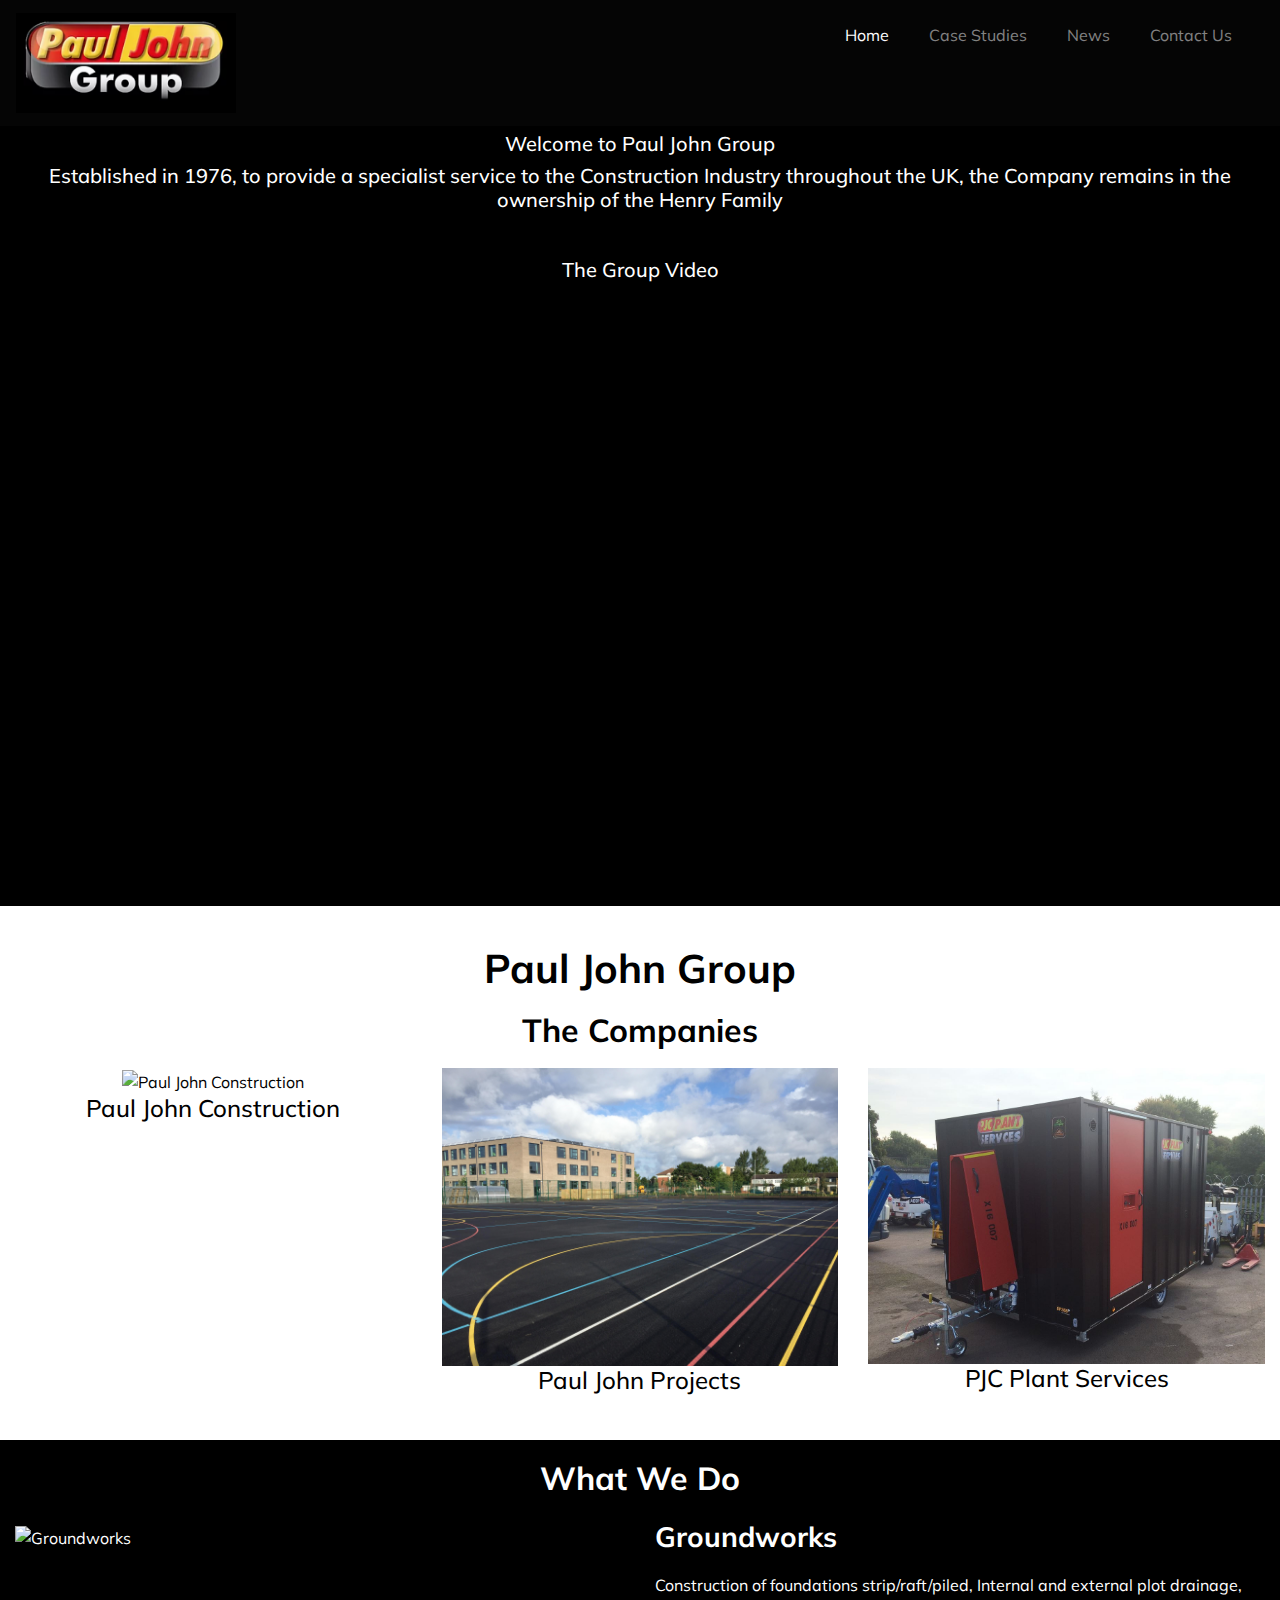
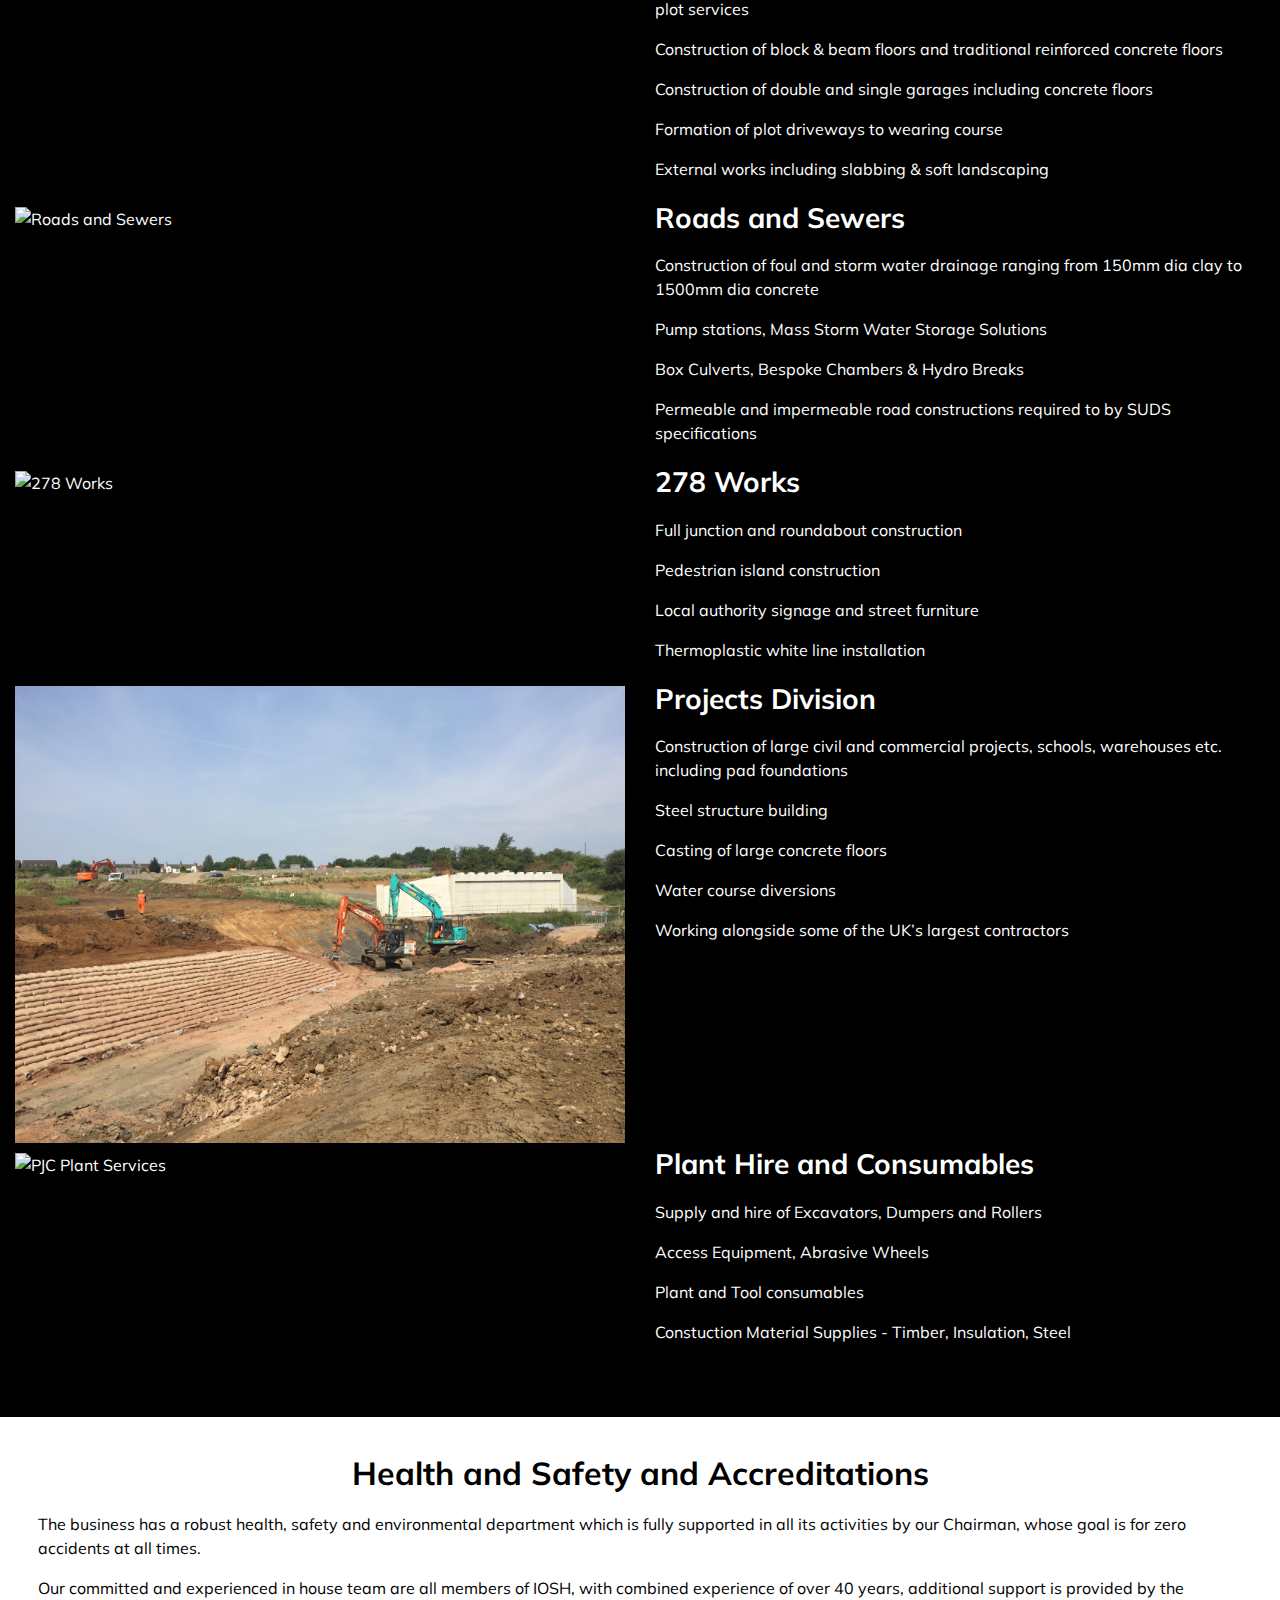
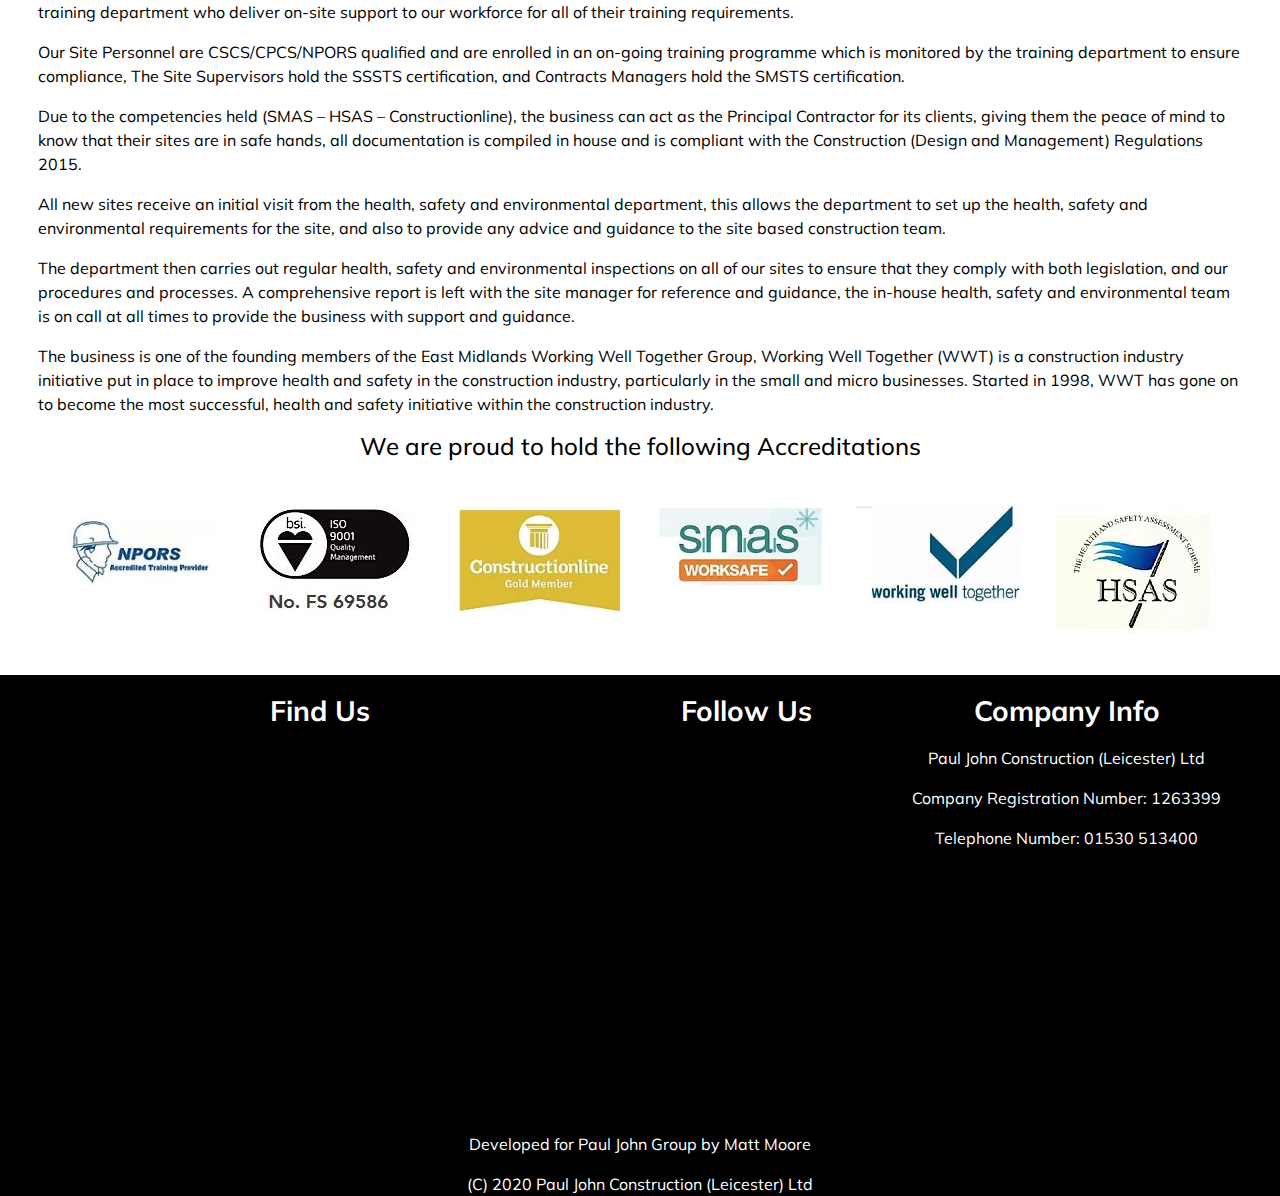
==== index.html @ 97db1ad1 "changed css for google maps" ====
<!DOCTYPE html>
<html lang="en">
    <head>
        <!-- Required meta tags -->
        <meta charset="UTF-8">
        <meta name="viewport" content="width=device-width, initial-scale=1.0">
        <meta name="description" content="Paul John Group">
        <meta
            name="keywords"
            content="Construction,Groundworks,Roads and Sewers,Projects,278 Works">
        <!-- Bootstrap CSS -->
        <link
            rel="stylesheet"
            href="https://stackpath.bootstrapcdn.com/bootstrap/4.4.1/css/bootstrap.min.css"
            integrity="sha384-Vkoo8x4CGsO3+Hhxv8T/Q5PaXtkKtu6ug5TOeNV6gBiFeWPGFN9MuhOf23Q9Ifjh"
            crossorigin="anonymous">
        <!-- Link to Font Awesome for Icons -->
        <script src="https://kit.fontawesome.com/2f59828723.js" crossorigin="anonymous"></script>
        <title>Paul John Group | Home</title>
        <!-- Link to Internal CSS -->
        <link rel="stylesheet" href="assets/css/style.css" type="text/css">
    </head>

    <body>
        <!-- Navigation Menu/Bar -->

        <nav class="navbar fixed-top navbar-dark navbar-expand-md bg-black">
            <a href="index.html"><img src="assets/images/logo.png" class="navbar-brand" alt="Paul John Logo"></a>
            <button
                class="navbar-toggler ml-auto"
                type="button"
                data-toggle="collapse"
                data-target="#navbarNavDropdown"
                aria-controls="navbarNavDropdown"
                aria-expanded="false"
                aria-label="Toggle navigation">
                <span class="navbar-toggler-icon"></span>
            </button>
            <div class="collapse navbar-collapse" id="navbarNavDropdown">
                <ul class="navbar-nav ml-auto">
                    <li class="nav-item mr-4">
                        <a class="nav-link active" href="index.html">Home</a>
                    </li>
                    <li class="nav-item mr-4">
                        <a class="nav-link" href="casestudies.html">Case Studies</a>
                    </li>
                    <li class="nav-item mr-4">
                        <a class="nav-link" href="news.html">News</a>
                    </li>
                    <li class="nav-item mr-4">
                        <a class="nav-link" href="contactus.html">Contact Us</a>
                    </li>
                </ul>
            </div>
        </nav>

        <!-- Navigation Menu/Bar -->

        <!-- intro text -->
        <section class="groupcontainer-black-intro">
            <div class="intro">
                <h5>Welcome to Paul John Group</h5>
                <h5>Established in 1976, to provide a specialist service to the Construction
                    Industry throughout the UK, the Company remains in the ownership of the Henry
                    Family</h5>
            </div>
        </section>
        <!-- intro text -->

        <!-- Video Container -->
        <section class="groupcontainer-black">
            <h5>The Group Video</h5>
            <div class="media">
                <div class="embed-responsive embed-responsive-21by9">
                    <iframe
                        class="embed-responsive-item"
                        src="https://player.vimeo.com/video/417974564"
                        allow="autoplay; fullscreen"
                        allowfullscreen="allowfullscreen"></iframe>
                </div>
            </div>

        </section>
        <!-- Video Container -->

        <!-- Group Info -->

        <section class="groupcontainer-white">
            <div>
                <h1>Paul John Group</h1>
                <h2>
                    The Companies
                </h2>
            </div>
            <div class="container-fluid">
                <div class="row">
                    <div class="col-xs-3 col-4 text-center">
                        <img
                            alt="Paul John Construction"
                            class="img-fluid"
                            src="assets/images/PJC015.jpg">
                        <h4>Paul John Construction</h4>
                    </div>
                    <div class="col-xs-3 col-4 text-center">
                        <img alt="Paul John Projects" class="img-fluid" src="assets/images/PJP001.jpeg">
                        <h4>Paul John Projects</h4>
                    </div>
                    <div class="col-xs-3 col-4 text-center">
                        <img
                            alt="PJC Plant Services"
                            class="img-fluid"
                            src="assets/images/PJCPlant001.JPG">
                        <h4>PJC Plant Services</h4>
                    </div>
                </div>

            </div>
        </section>

        <!-- Group Info -->

        <!-- What We Do Info -->
        <section class="groupcontainer-black">
            <div>
                <h2>
                    What We Do
                </h2>
            </div>
            <div class="container-fluid">
                <div class="row">
                    <div class="mt-2 col-lg-6"><img src="assets/images/PJC035.jpg" class="img-fluid" alt="Groundworks">
                    </div>
                    <div class="mt-1 col-lg-6">
                        <h3>Groundworks</h3>
                        <p>Construction of foundations strip/raft/piled, Internal and external plot
                            drainage, plot services
                        </p>
                        <p>Construction of block & beam floors and traditional reinforced concrete floors</p>
                        <p>Construction of double and single garages including concrete floors</p>
                        <p>Formation of plot driveways to wearing course</p>
                        <p>External works including slabbing & soft landscaping</p>
                    </div>
                </div>
            </div>

            <div class="container-fluid">
                <div class="row">
                    <div class="mt-2 col-lg-6"><img src="assets/images/PJC027.jpg" class="img-fluid" alt="Roads and Sewers">
                    </div>
                    <div class="mt-1 col-lg-6">
                        <h3>Roads and Sewers</h3>
                        <p>Construction of foul and storm water drainage ranging from 150mm dia clay to
                            1500mm dia concrete
                        </p>
                        <p>Pump stations, Mass Storm Water Storage Solutions</p>
                        <p>Box Culverts, Bespoke Chambers & Hydro Breaks</p>
                        <p>Permeable and impermeable road constructions required to by SUDS specifications</p>
                    </div>
                </div>
            </div>

            <div class="container-fluid">
                <div class="row">
                    <div class="mt-2 col-lg-6"><img src="assets/images/PJC042.jpg" class="img-fluid" alt="278 Works">
                    </div>
                    <div class="mt-1 col-lg-6">
                        <h3>278 Works</h3>
                        <p>Full junction and roundabout construction</p>
                        <p>Pedestrian island construction
                        </p>
                        <p>Local authority signage and street furniture</p>
                        <p>Thermoplastic white line installation</p>
                    </div>
                </div>
            </div>

            <div class="container-fluid">
                <div class="row">
                    <div class="mt-2 col-lg-6"><img src="assets/images/PJP013.jpeg" class="img-fluid" alt="Projects Division">
                    </div>
                    <div class="mt-1 col-lg-6">
                        <h3>Projects Division</h3>
                        <p>Construction of large civil and commercial projects, schools, warehouses etc.
                            including pad foundations</p>
                        <p>Steel structure building</p>
                        <p>Casting of large concrete floors</p>
                        <p>Water course diversions</p>
                        <p>Working alongside some of the UK’s largest contractors</p>
                    </div>
                </div>
            </div>

            <div class="container-fluid">
                <div class="row">
                    <div class="mt-2 col-lg-6"><img src="assets/images/PJC007.jpg" class="img-fluid" alt="PJC Plant Services">
                    </div>
                    <div class="mt-1 col-lg-6">
                        <h3>Plant Hire and Consumables</h3>
                        <p>Supply and hire of Excavators, Dumpers and Rollers
                        </p>
                        <p>Access Equipment, Abrasive Wheels</p>
                        <p>Plant and Tool consumables</p>
                        <p>Constuction Material Supplies - Timber, Insulation, Steel</p>
                    </div>
                </div>
            </div>

        </section>

        <!-- What We Do Info -->

        <!-- Health and Safety Section -->

        <section class="groupcontainer-white-hands">
            <div>
                <h2>
                    Health and Safety and Accreditations
                </h2>
                <p>The business has a robust health, safety and environmental department which
                    is fully supported in all its activities by our Chairman, whose goal is for zero
                    accidents at all times.</p>
                <p>Our committed and experienced in house team are all members of IOSH, with
                    combined experience of over 40 years, additional support is provided by the
                    training department who deliver on-site support to our workforce for all of
                    their training requirements.</p>
                <p>Our Site Personnel are CSCS/CPCS/NPORS qualified and are enrolled in an
                    on-going training programme which is monitored by the training department to
                    ensure compliance, The Site Supervisors hold the SSSTS certification, and
                    Contracts Managers hold the SMSTS certification.</p>
                <p>Due to the competencies held (SMAS – HSAS – Constructionline), the business
                    can act as the Principal Contractor for its clients, giving them the peace of
                    mind to know that their sites are in safe hands, all documentation is compiled
                    in house and is compliant with the Construction (Design and Management)
                    Regulations 2015.</p>
                <p>All new sites receive an initial visit from the health, safety and
                    environmental department, this allows the department to set up the health,
                    safety and environmental requirements for the site, and also to provide any
                    advice and guidance to the site based construction team.</p>
                <p>The department then carries out regular health, safety and environmental
                    inspections on all of our sites to ensure that they comply with both
                    legislation, and our procedures and processes. A comprehensive report is left
                    with the site manager for reference and guidance, the in-house health, safety
                    and environmental team is on call at all times to provide the business with
                    support and guidance.</p>
                <p>The business is one of the founding members of the East Midlands Working Well
                    Together Group, Working Well Together (WWT) is a construction industry
                    initiative put in place to improve health and safety in the construction
                    industry, particularly in the small and micro businesses. Started in 1998, WWT
                    has gone on to become the most successful, health and safety initiative within
                    the construction industry.</p>
            </div>
            <h4>We are proud to hold the following Accreditations</h4>
            <div id="logo-spacing"></div>
            <div class="container-fluid">
                <div class="row">
                    <div class="col-md-2 col-4">
                        <img alt="npors" class="img-fluid" src="assets/images/npors.JPG">
                    </div>
                    <div class="col-md-2 col-4">
                        <img alt="bsi" class="img-fluid" src="assets/images/bsi.JPG">
                    </div>
                    <div class="col-md-2 col-4">
                        <img alt="constructionline" class="img-fluid" src="assets/images/cline.JPG">
                    </div>
                    <div class="col-md-2 col-4">
                        <img alt="smas" class="img-fluid" src="assets/images/smas.JPG">
                    </div>
                    <div class="col-md-2 col-4">
                        <img alt="wwt" class="img-fluid" src="assets/images/wwt.JPG">
                    </div>
                    <div class="col-md-2 col-4">
                        <img alt="hsas" class="img-fluid" src="assets/images/hsas.JPG">
                    </div>
                </div>
            </div>

        </section>

        <!-- Health and Safety Section -->

        <!-- Footer Section -->

        <footer class="groupcontainer-black-footer">
            <div class="container-fluid">
                <div class="row">
                    <div class="container col-xl-6 find-us">
                        <h3>Find Us</h3>
                        <iframe
                            src="https://www.google.com/maps/embed?pb=!1m18!1m12!1m3!1d2416.1127820851416!2d-1.3870252841919526!3d52.730157228385586!2m3!1f0!2f0!3f0!3m2!1i1024!2i768!4f13.1!3m3!1m2!1s0x4879e2d13fee5d29%3A0xeea64bd873468bef!2sPaul%20John%20Construction%20Ltd!5e0!3m2!1sen!2suk!4v1591104693934!5m2!1sen!2suk">
                        </iframe>
                    </div>

                    <div class="container col-xl-2 social-media">
                        <h3>Follow Us</h3>
                        <ul class="social-media-icons">
                            <li>
                                <a href="https://www.instagram.com/pauljohngroup/?hl=en" target="_blank">
                                    <i class="fab fa-instagram"></i>
                                </a>
                            </li>
                            <li>
                                <a href="https://twitter.com/pauljohngroup?lang=en" target="_blank">
                                    <i class="fab fa-twitter"></i>
                                </a>
                            </li>
                            <li>
                                <a href="https://www.linkedin.com/company/paul-john-group" target="_blank">
                                    <i class="fab fa-linkedin"></i>
                                </a>
                            </li>
                        </ul>

                    </div>

                    <div class="col-xl-4 company-info">
                        <h3>Company Info</h3>
                        <p>
                            Paul John Construction (Leicester) Ltd</p>
                        <p>
                            Company Registration Number: 1263399</p>
                        <p>
                            Telephone Number: 01530 513400</p>
                    </div>

                </div>
                <div class="container-fluid copyright">
                    <p>Developed for Paul John Group by Matt Moore</p>
                    <p>(C) 2020 Paul John Construction (Leicester) Ltd</p>
                </div>
            </div>
        </footer>

        <!-- Footer Section -->

        <!-- jQuery first, then Popper.js, then Bootstrap JS -->
        <script
            src="https://code.jquery.com/jquery-3.4.1.slim.min.js"
            integrity="sha384-J6qa4849blE2+poT4WnyKhv5vZF5SrPo0iEjwBvKU7imGFAV0wwj1yYfoRSJoZ+n"
            crossorigin="anonymous"></script>
        <script
            src="https://cdn.jsdelivr.net/npm/popper.js@1.16.0/dist/umd/popper.min.js"
            integrity="sha384-Q6E9RHvbIyZFJoft+2mJbHaEWldlvI9IOYy5n3zV9zzTtmI3UksdQRVvoxMfooAo"
            crossorigin="anonymous"></script>
        <script
            src="https://stackpath.bootstrapcdn.com/bootstrap/4.4.1/js/bootstrap.min.js"
            integrity="sha384-wfSDF2E50Y2D1uUdj0O3uMBJnjuUD4Ih7YwaYd1iqfktj0Uod8GCExl3Og8ifwB6"
            crossorigin="anonymous"></script>
    </body>

</html>
---- assets/css/style.css ----
@import url('https://fonts.googleapis.com/css?family=Muli:400,500,700,900&display=swap');

body {
    font-family: 'Muli', sans-serif;
    background-color: black;
}

h1, h2 {
    text-align: center;
    margin-bottom: 0.5cm;
    font-weight: bold;
}

h3 {
    text-align: left;
    margin-bottom: 0.5cm;
    font-weight: bold;
}

h4 {
    text-align: center;
}

h5 {
    text-align: center;
    color: white;
}

h6 {
    text-align: center;
    font-weight: bold;
}

p {
    text-align: left;
}


/* css for menu */

.bg-black {
    background-color: #050505;
}

.nav-link.active, .nav-link:hover{
    color: #fdfdfd !important;
}

.navbar-brand {
    height: 110px;
    width: 220px;
}

.intro {
    padding-top: 3cm;
    color: white;
    text-align: center;
}

.groupcontainer-black-intro{
    background-color: black;
    color: white;
    margin-top: 0.5cm;
    margin-bottom: 0.25cm;
    padding-bottom: 0.5cm;
}


/* css for menu */

.media {
    margin-top: 0.5cm;
}

.groupcontainer-white {
    background-color: white;
    color: black;
    padding-bottom: 1cm;
    padding-top: 1cm;
}

.groupcontainer-black-video{
    background-color: black;
    color: white;
    margin-top: 0.5cm;
    margin-bottom: 1.5cm;
}

.groupcontainer-black{
    background-color: black;
    color: white;
    margin-top: 0.5cm;
    margin-bottom: 1.5cm;
}

.groupcontainer-white-hands {
    background-color: white;
    color: black;
    padding-bottom: 1cm;
    padding-top: 1cm;
    padding-left: 1cm;
    padding-right: 1cm;
}

#logo-spacing {
    padding-bottom: 1cm;
}

.groupcontainer-black-footer{
    background-color: black;
    color: white;
    margin-top: 0.5cm;
    margin-bottom: 1.5cm;
    height: 350px;
}

.groupcontainer-black-footer h3{
    text-align: center;
}

.find-us {
    padding-bottom: 230px;
}

.social-media i {
    color: #fdfdfd;
    padding-right: 0.5cm;
    font-size: 1.2cm;
    -webkit-box-pack: center;
        -ms-flex-pack: center;
            justify-content: center;
}

.social-media i:hover {
    color: gray;
}

ul {
    list-style: none;
}

li {
    padding-bottom: 1.5cm;
}

.social-media-icons  {
    display: -webkit-box !important;
    display: -ms-flexbox !important;
    display: flex !important;
    -webkit-box-align: center !important;
        -ms-flex-align: center !important;
            align-items: center !important;
    -webkit-box-pack: center !important;
        -ms-flex-pack: center !important;
            justify-content: center !important;
    }

.find-us iframe {
    padding-right: 20px;
}

.company-info p {
    text-align: center;
}

.company-info {
    padding-bottom: 2cm;
}

.copyright p {
    text-align: center;
}

.case-study p {
    padding-left: 0.75cm;
    padding-right: 0.75cm;
}

.case-study img {
    padding-top: 15px;
    padding-bottom: 25px;
    height: 100%;
    width: 100%;
}

.case-study-black-one {
    background-color: black;
    color: white;
    padding-top: 150px;
}


.case-study-white {
    background-color:white;
    color:black;
    padding-top: 50px;
    padding-bottom: 50px;
    
}


.case-study-black{
    background-color: black;
    color: white;
    padding-top: 50px;
}

.news-section-black-one {
    background-color: black;
    color: white;
    padding-top: 150px;
}


.news-section-white {
    background-color:white;
    color:black;
    padding-top: 50px;
    padding-bottom: 50px;
    
}

.news-section-black {
    background-color: black;
    color: white;
    padding-top: 50px;
    padding-bottom: 50px;
    
}

.contact-us-header {
    background-color: black;
    color: white;
    padding-top: 150px;
}

.contact-us-header p {
    text-align: center;
}

.contactpage label {
    color: white;
}

.contactpage {
    padding-bottom: 50px;
}

.contact-page {
    margin-bottom: 15px;
    width: 85%;
    padding-left: 10px;
    padding-right: 10px;
}

.btn-primary {
    background-color: white;
    color: black;
    width: 25%;
    float: right;
    border: none;
    
}

.btn-primary:hover {
    background-color: grey;
}

.groupcontainer-black-footer iframe {
    width: 100%;
    height: 180%;
    border: 0;
}



@media (min-width: 320px) and (max-width: 480px) {
  
    .navbar-brand {
        height: 75px;
        width: 130px;
    }

   h4 {
       font-size: 18px;
   }
}
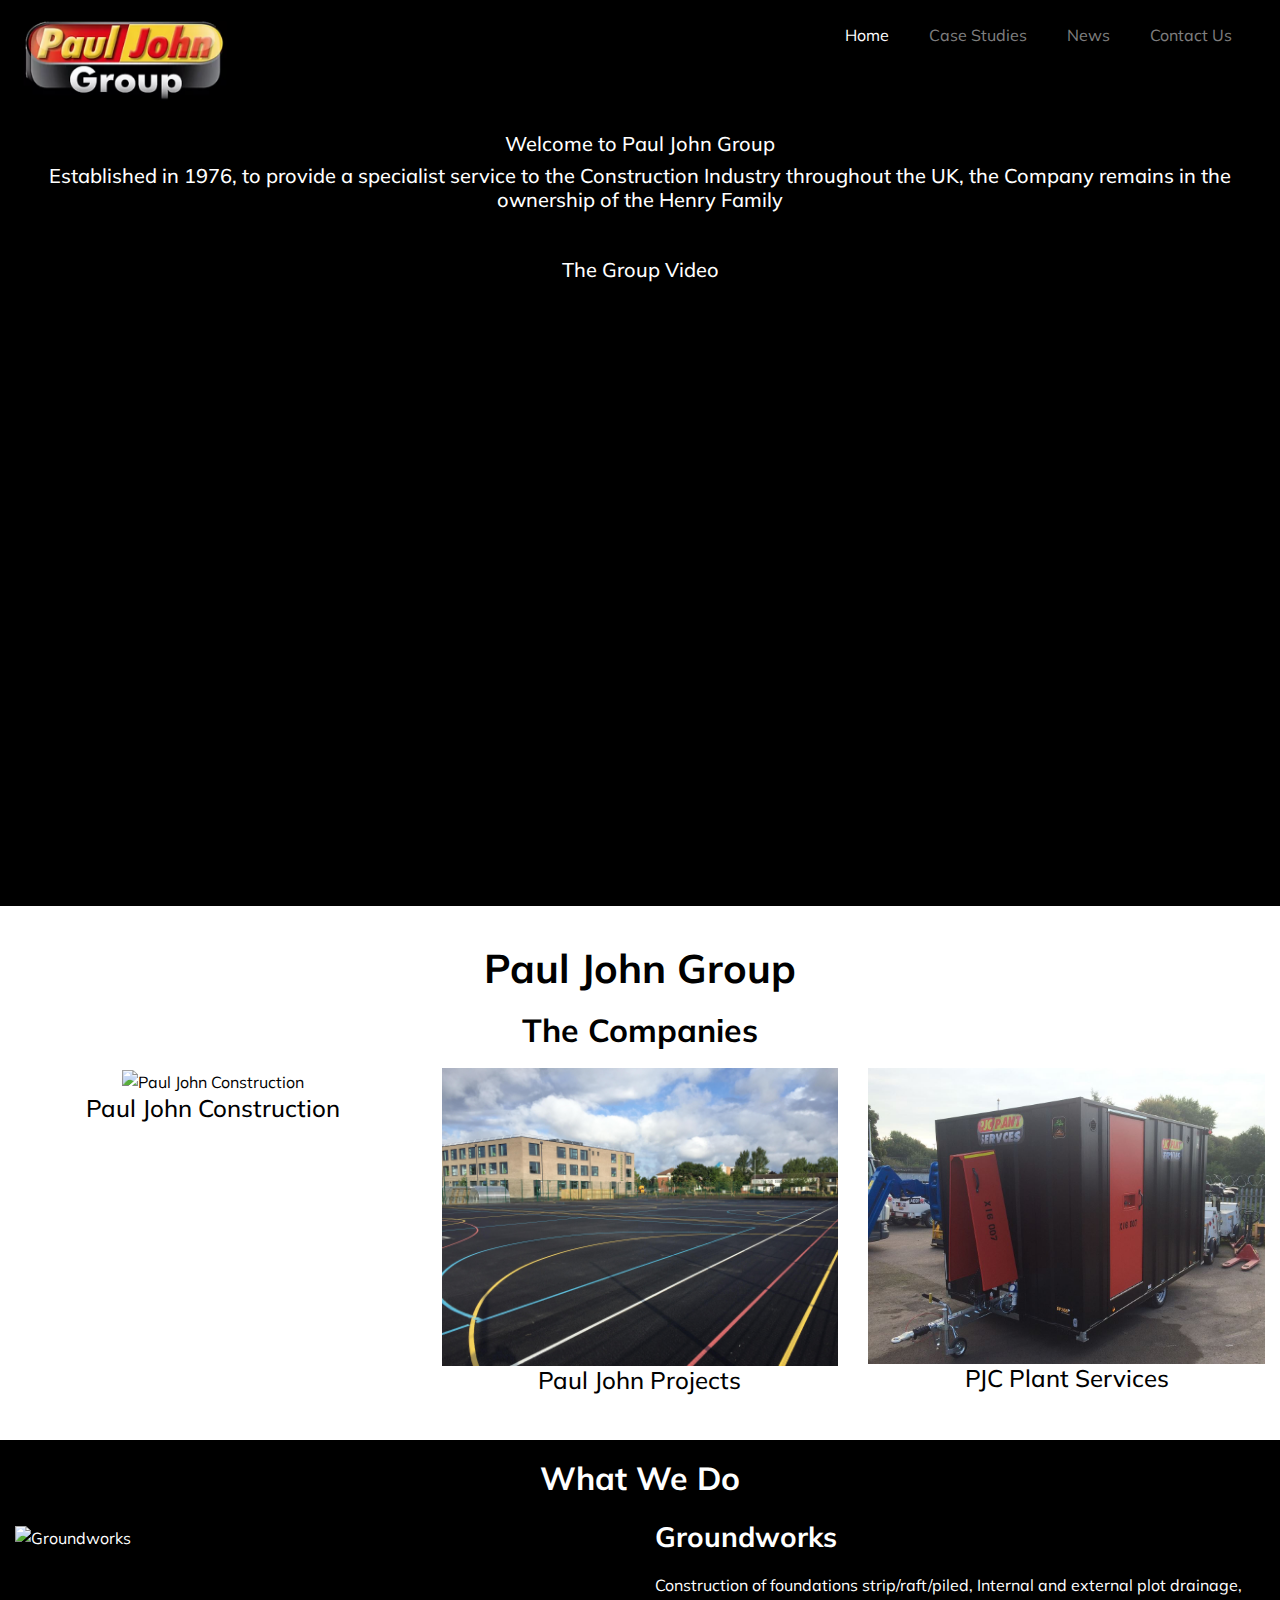
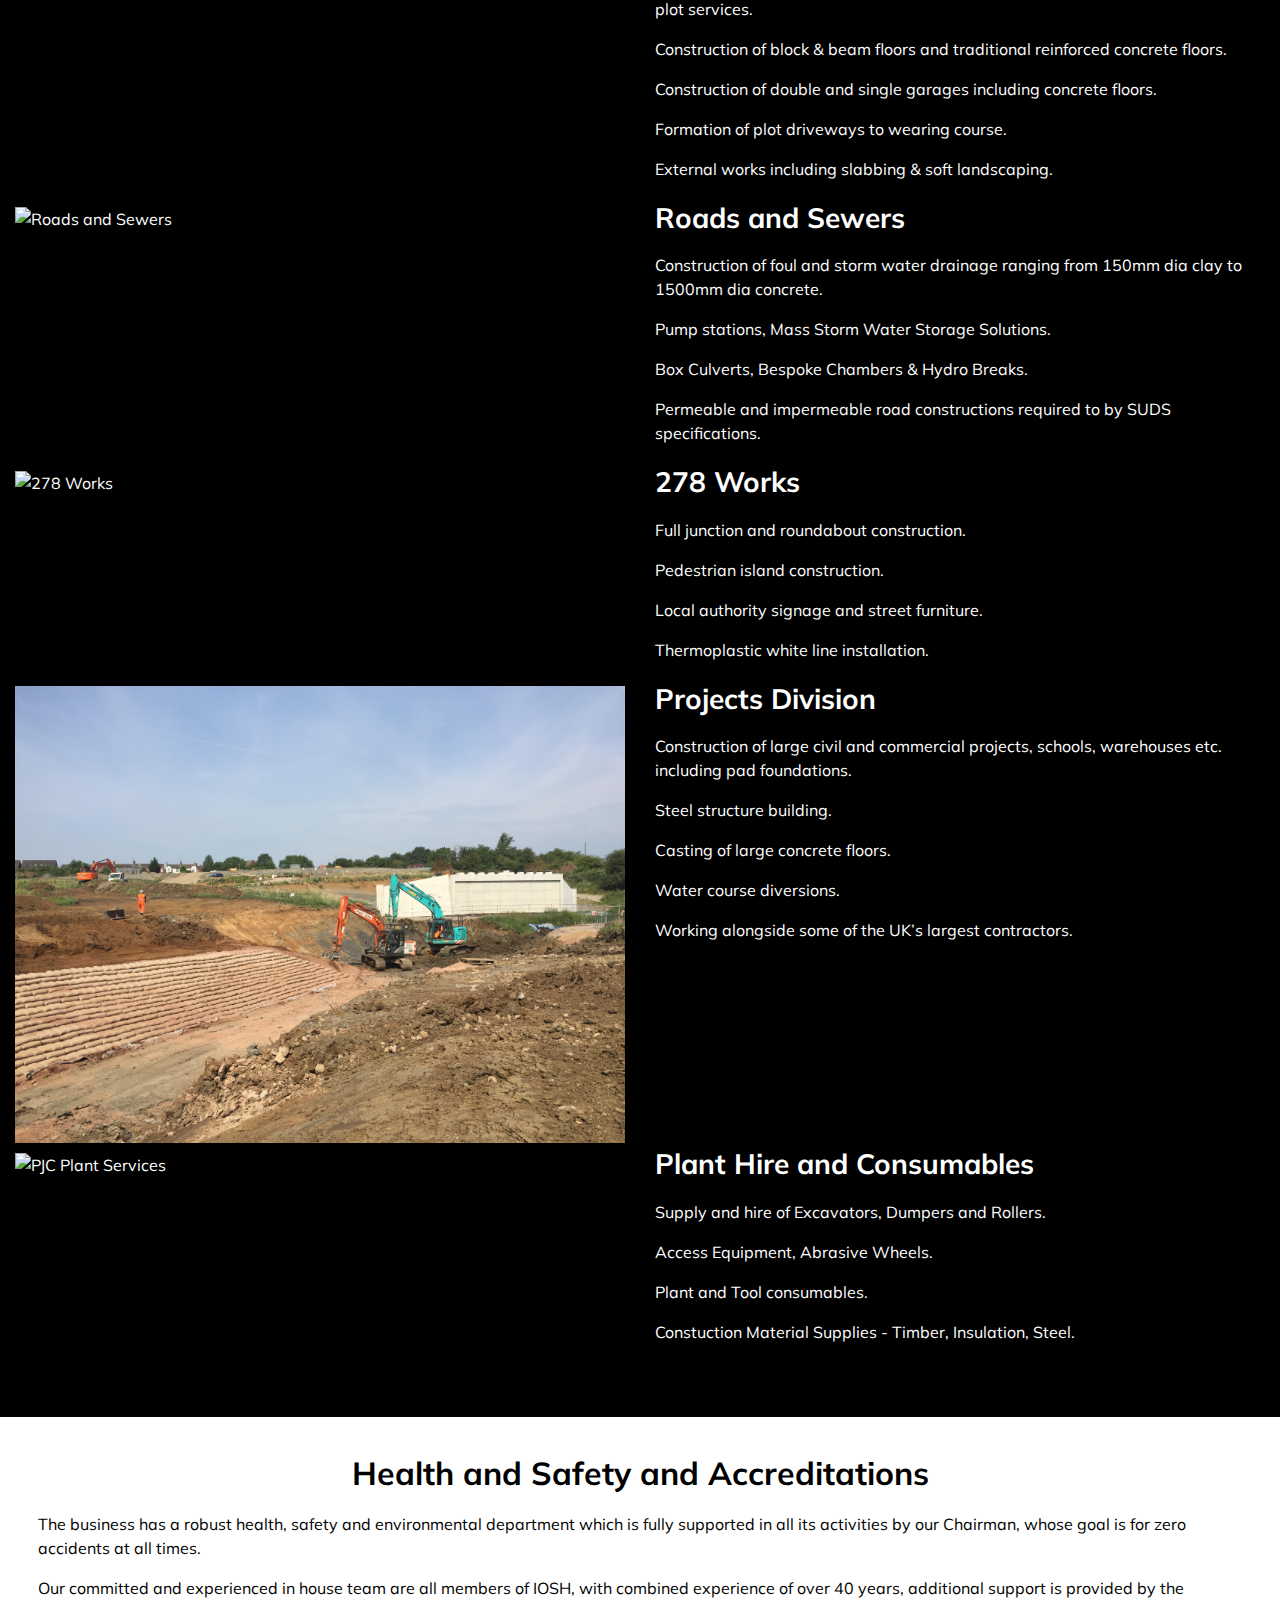
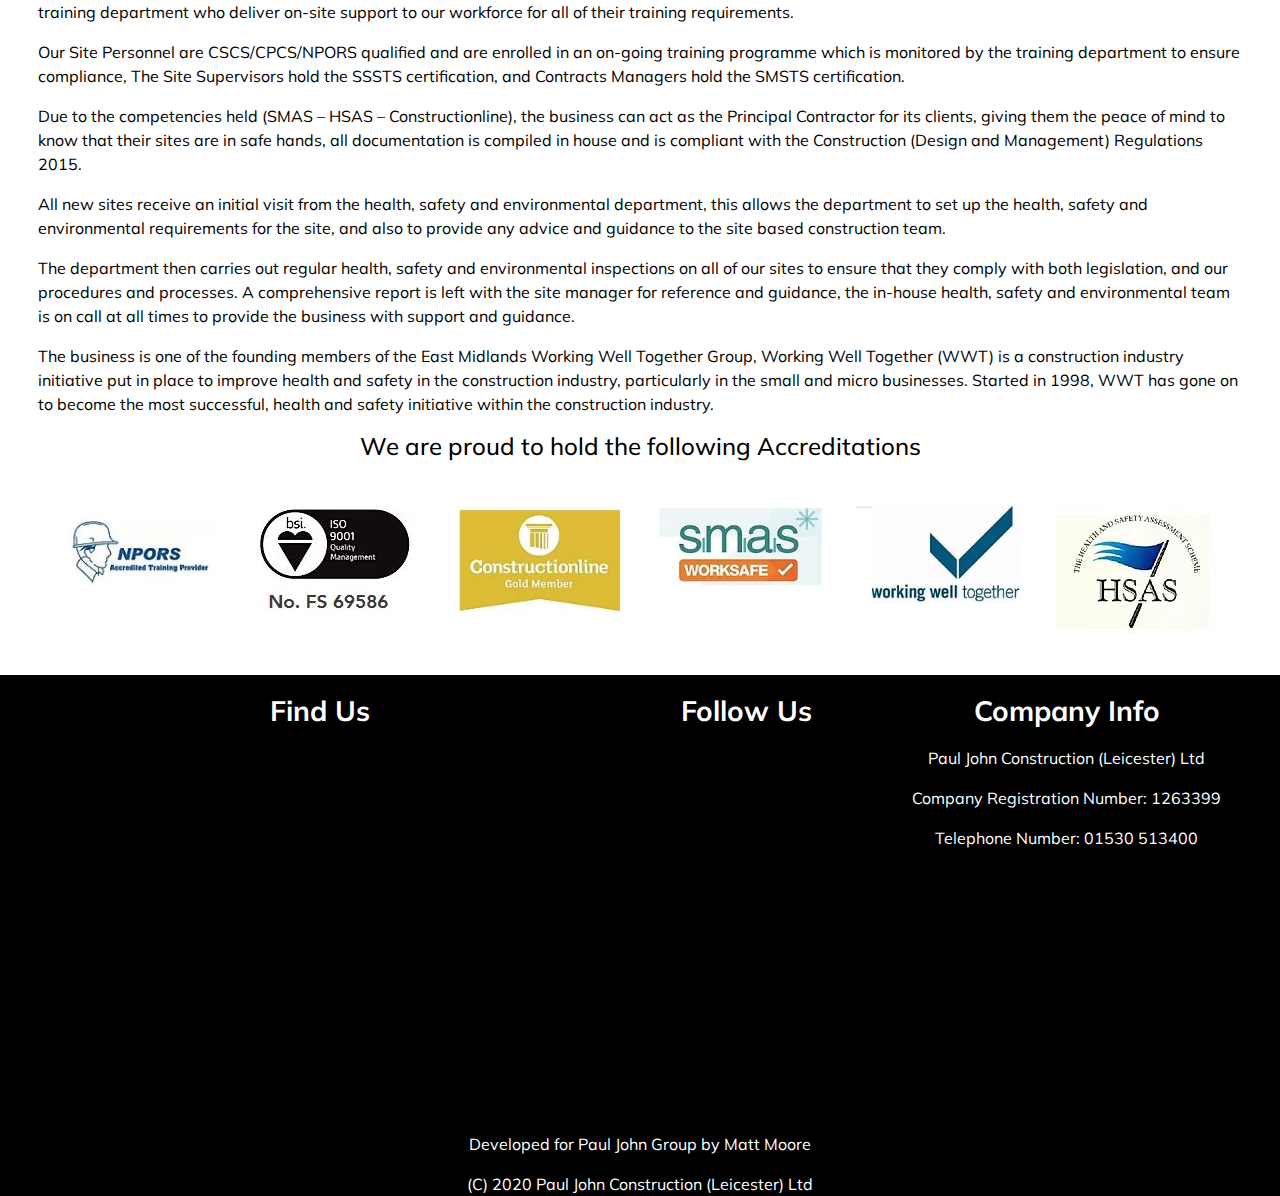
==== commit 11e2d932: "Padding added to H5 Homepage" ====
--- a/index.html
+++ b/index.html
@@ -132,13 +132,14 @@
                     </div>
                     <div class="mt-1 col-lg-6">
                         <h3>Groundworks</h3>
-                        <p>Construction of foundations strip/raft/piled, Internal and external plot
-                            drainage, plot services
-                        </p>
-                        <p>Construction of block & beam floors and traditional reinforced concrete floors</p>
-                        <p>Construction of double and single garages including concrete floors</p>
-                        <p>Formation of plot driveways to wearing course</p>
-                        <p>External works including slabbing & soft landscaping</p>
+                            <p>Construction of foundations strip/raft/piled, Internal and external plot
+                                drainage, plot services.</p>
+                            <p>Construction of block & beam floors and traditional reinforced concrete floors.</p>
+                            <p>Construction of double and single garages including concrete floors.</p>
+                            <p>Formation of plot driveways to wearing course.</p>
+                            <p>External works including slabbing & soft landscaping.</p>
+                        
+                        
                     </div>
                 </div>
             </div>
@@ -150,11 +151,11 @@
                     <div class="mt-1 col-lg-6">
                         <h3>Roads and Sewers</h3>
                         <p>Construction of foul and storm water drainage ranging from 150mm dia clay to
-                            1500mm dia concrete
+                            1500mm dia concrete.
                         </p>
-                        <p>Pump stations, Mass Storm Water Storage Solutions</p>
-                        <p>Box Culverts, Bespoke Chambers & Hydro Breaks</p>
-                        <p>Permeable and impermeable road constructions required to by SUDS specifications</p>
+                        <p>Pump stations, Mass Storm Water Storage Solutions.</p>
+                        <p>Box Culverts, Bespoke Chambers & Hydro Breaks.</p>
+                        <p>Permeable and impermeable road constructions required to by SUDS specifications.</p>
                     </div>
                 </div>
             </div>
@@ -165,11 +166,10 @@
                     </div>
                     <div class="mt-1 col-lg-6">
                         <h3>278 Works</h3>
-                        <p>Full junction and roundabout construction</p>
-                        <p>Pedestrian island construction
-                        </p>
-                        <p>Local authority signage and street furniture</p>
-                        <p>Thermoplastic white line installation</p>
+                        <p>Full junction and roundabout construction.</p>
+                        <p>Pedestrian island construction.</p>
+                        <p>Local authority signage and street furniture.</p>
+                        <p>Thermoplastic white line installation.</p>
                     </div>
                 </div>
             </div>
@@ -180,12 +180,11 @@
                     </div>
                     <div class="mt-1 col-lg-6">
                         <h3>Projects Division</h3>
-                        <p>Construction of large civil and commercial projects, schools, warehouses etc.
-                            including pad foundations</p>
-                        <p>Steel structure building</p>
-                        <p>Casting of large concrete floors</p>
-                        <p>Water course diversions</p>
-                        <p>Working alongside some of the UK’s largest contractors</p>
+                        <p>Construction of large civil and commercial projects, schools, warehouses etc. including pad foundations.</p>
+                        <p>Steel structure building.</p>
+                        <p>Casting of large concrete floors.</p>
+                        <p>Water course diversions.</p>
+                        <p>Working alongside some of the UK’s largest contractors.</p>
                     </div>
                 </div>
             </div>
@@ -196,11 +195,10 @@
                     </div>
                     <div class="mt-1 col-lg-6">
                         <h3>Plant Hire and Consumables</h3>
-                        <p>Supply and hire of Excavators, Dumpers and Rollers
-                        </p>
-                        <p>Access Equipment, Abrasive Wheels</p>
-                        <p>Plant and Tool consumables</p>
-                        <p>Constuction Material Supplies - Timber, Insulation, Steel</p>
+                        <p>Supply and hire of Excavators, Dumpers and Rollers.</p>
+                        <p>Access Equipment, Abrasive Wheels.</p>
+                        <p>Plant and Tool consumables.</p>
+                        <p>Constuction Material Supplies - Timber, Insulation, Steel.</p>
                     </div>
                 </div>
             </div>
--- a/assets/css/style.css
+++ b/assets/css/style.css
@@ -40,11 +40,11 @@
 /* css for menu */
 
 .bg-black {
-    background-color: #050505;
+    background-color: #000000;
 }
 
 .nav-link.active, .nav-link:hover{
-    color: #fdfdfd !important;
+    color: #ffffff !important;
 }
 
 .navbar-brand {
@@ -64,6 +64,8 @@
     margin-top: 0.5cm;
     margin-bottom: 0.25cm;
     padding-bottom: 0.5cm;
+    padding-left: 1cm;
+    padding-right: 1cm;
 }
 
 
@@ -133,7 +135,7 @@
 }
 
 .social-media i:hover {
-    color: gray;
+    color: #707070;
 }
 
 ul {
@@ -264,7 +266,7 @@
 }
 
 .btn-primary:hover {
-    background-color: grey;
+    background-color: #707070;
 }
 
 .groupcontainer-black-footer iframe {
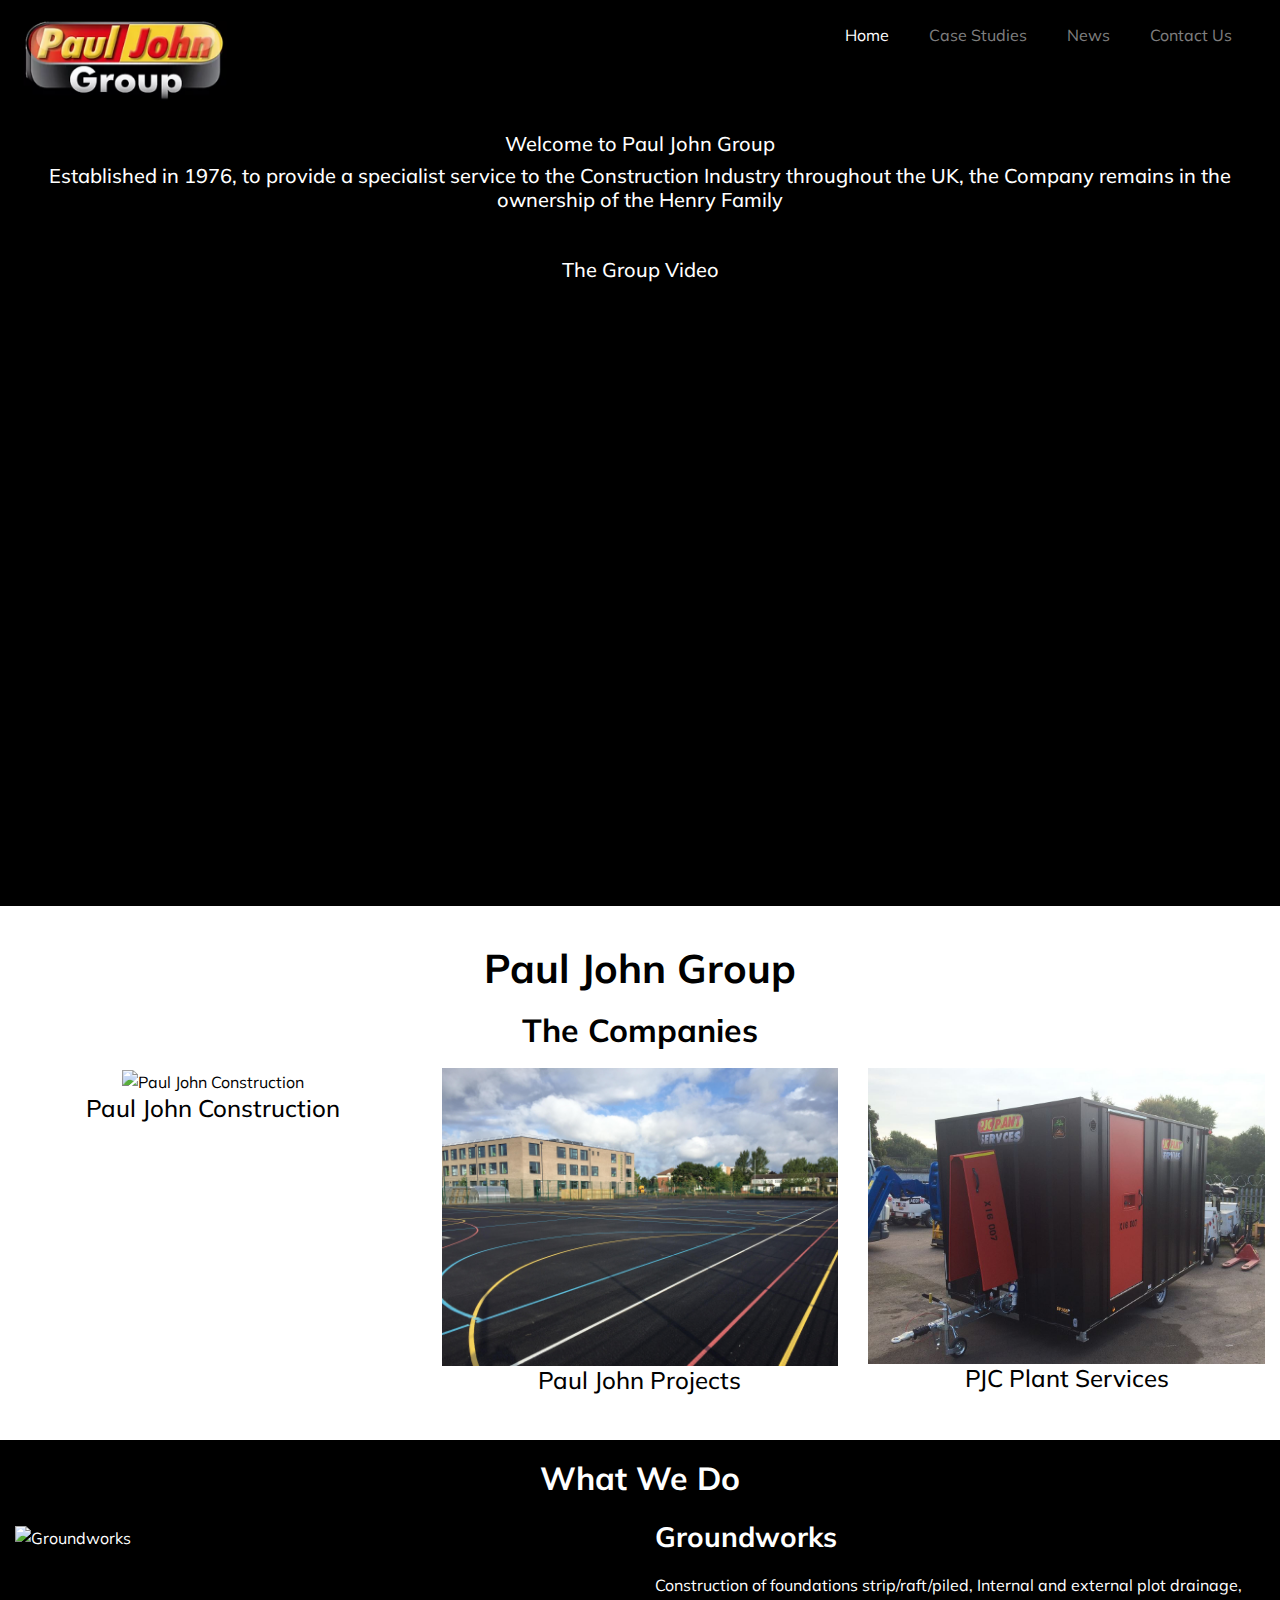
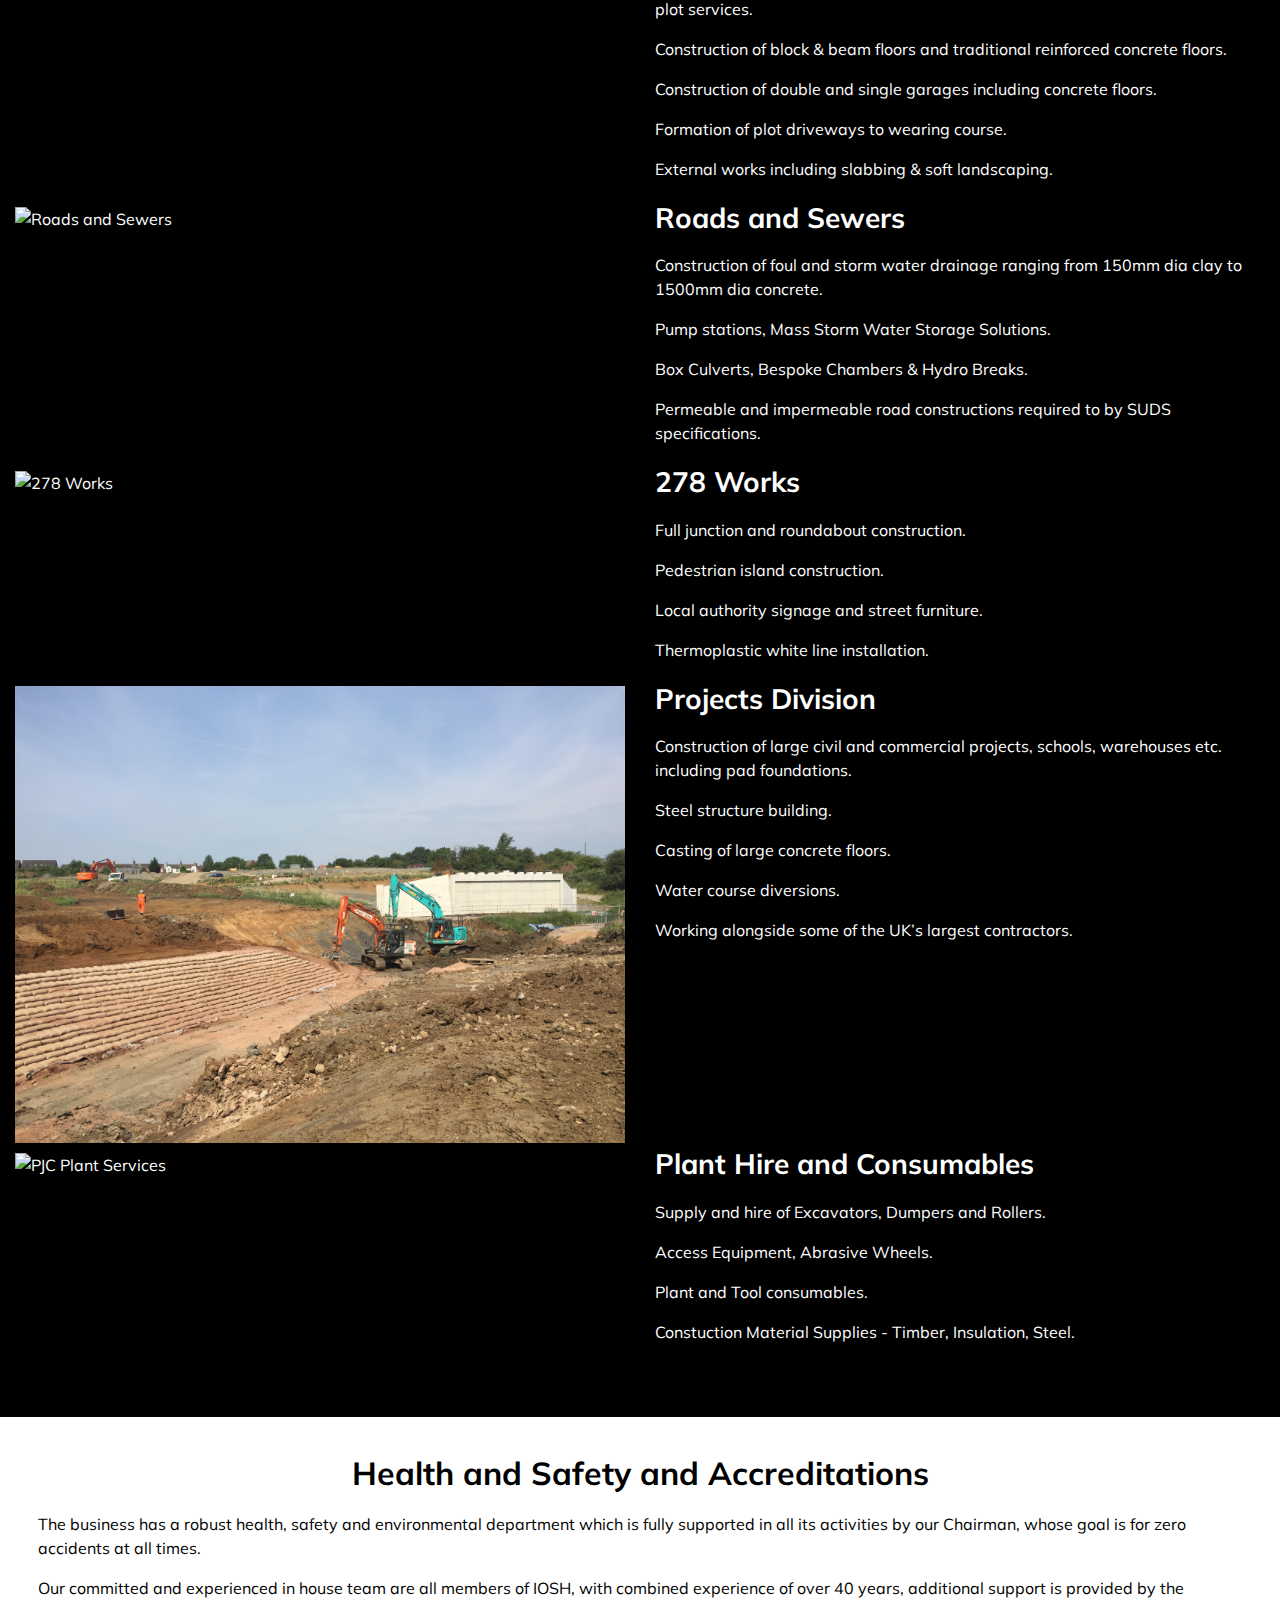
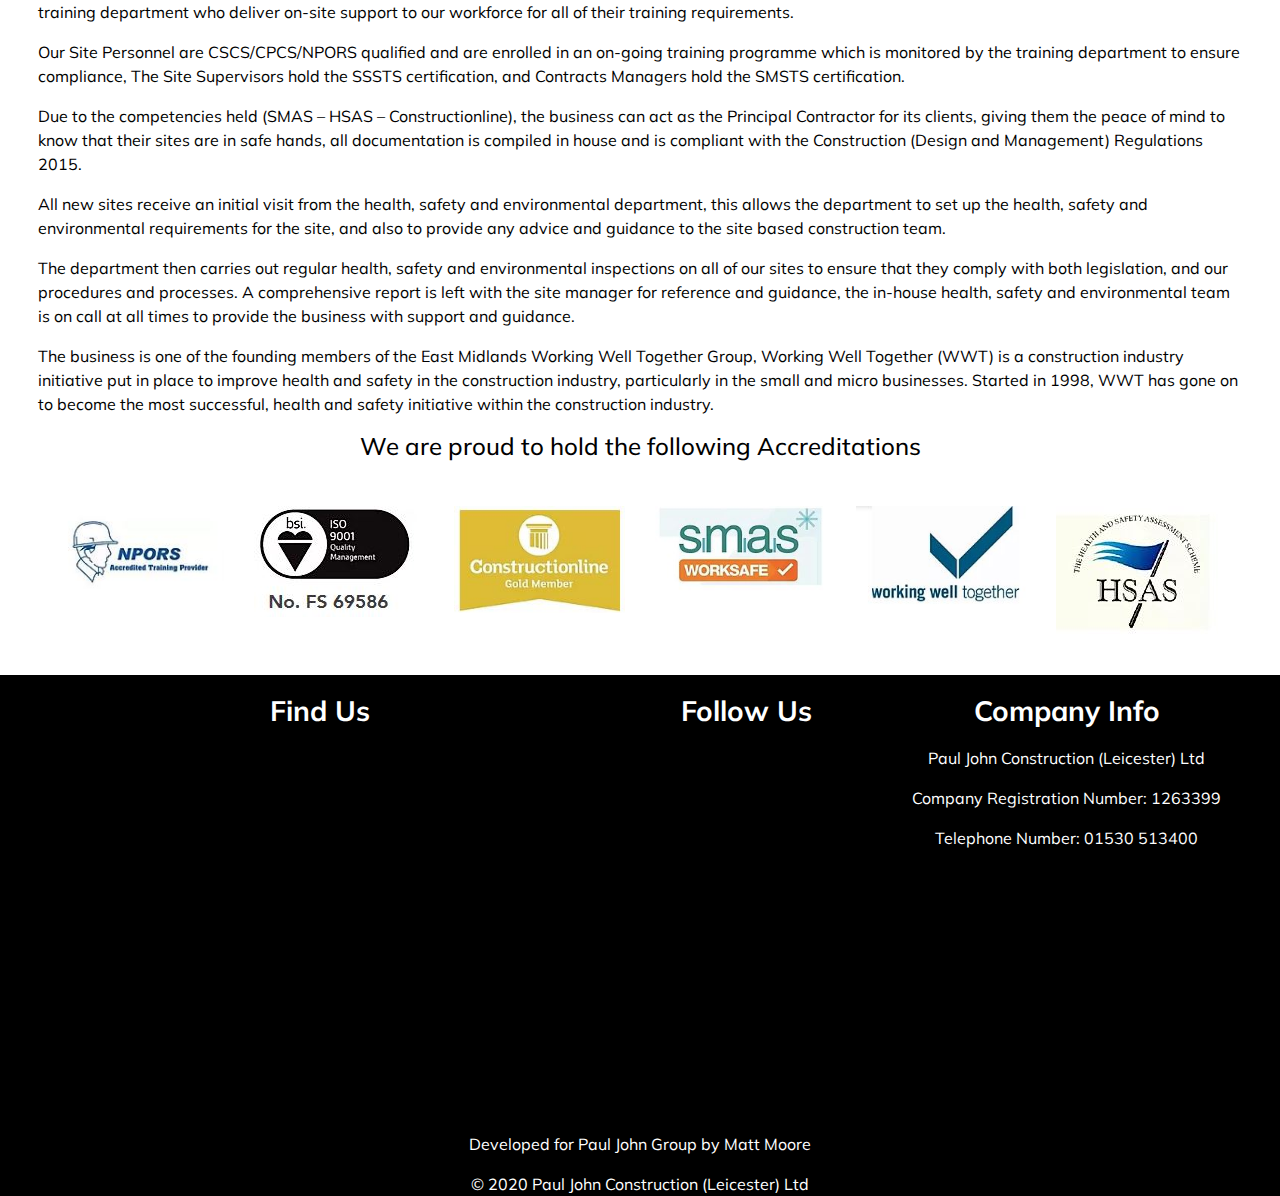
==== commit a452226e: "Copyright Sign added to footer" ====
--- a/index.html
+++ b/index.html
@@ -323,7 +323,7 @@
                 </div>
                 <div class="container-fluid copyright">
                     <p>Developed for Paul John Group by Matt Moore</p>
-                    <p>(C) 2020 Paul John Construction (Leicester) Ltd</p>
+                    <p>&copy; 2020 Paul John Construction (Leicester) Ltd</p>
                 </div>
             </div>
         </footer>
--- a/assets/css/style.css
+++ b/assets/css/style.css
@@ -36,6 +36,10 @@
     text-align: left;
 }
 
+b {
+    font-size: 20px;
+    padding-right: 1cm;
+}
 
 /* css for menu */
 
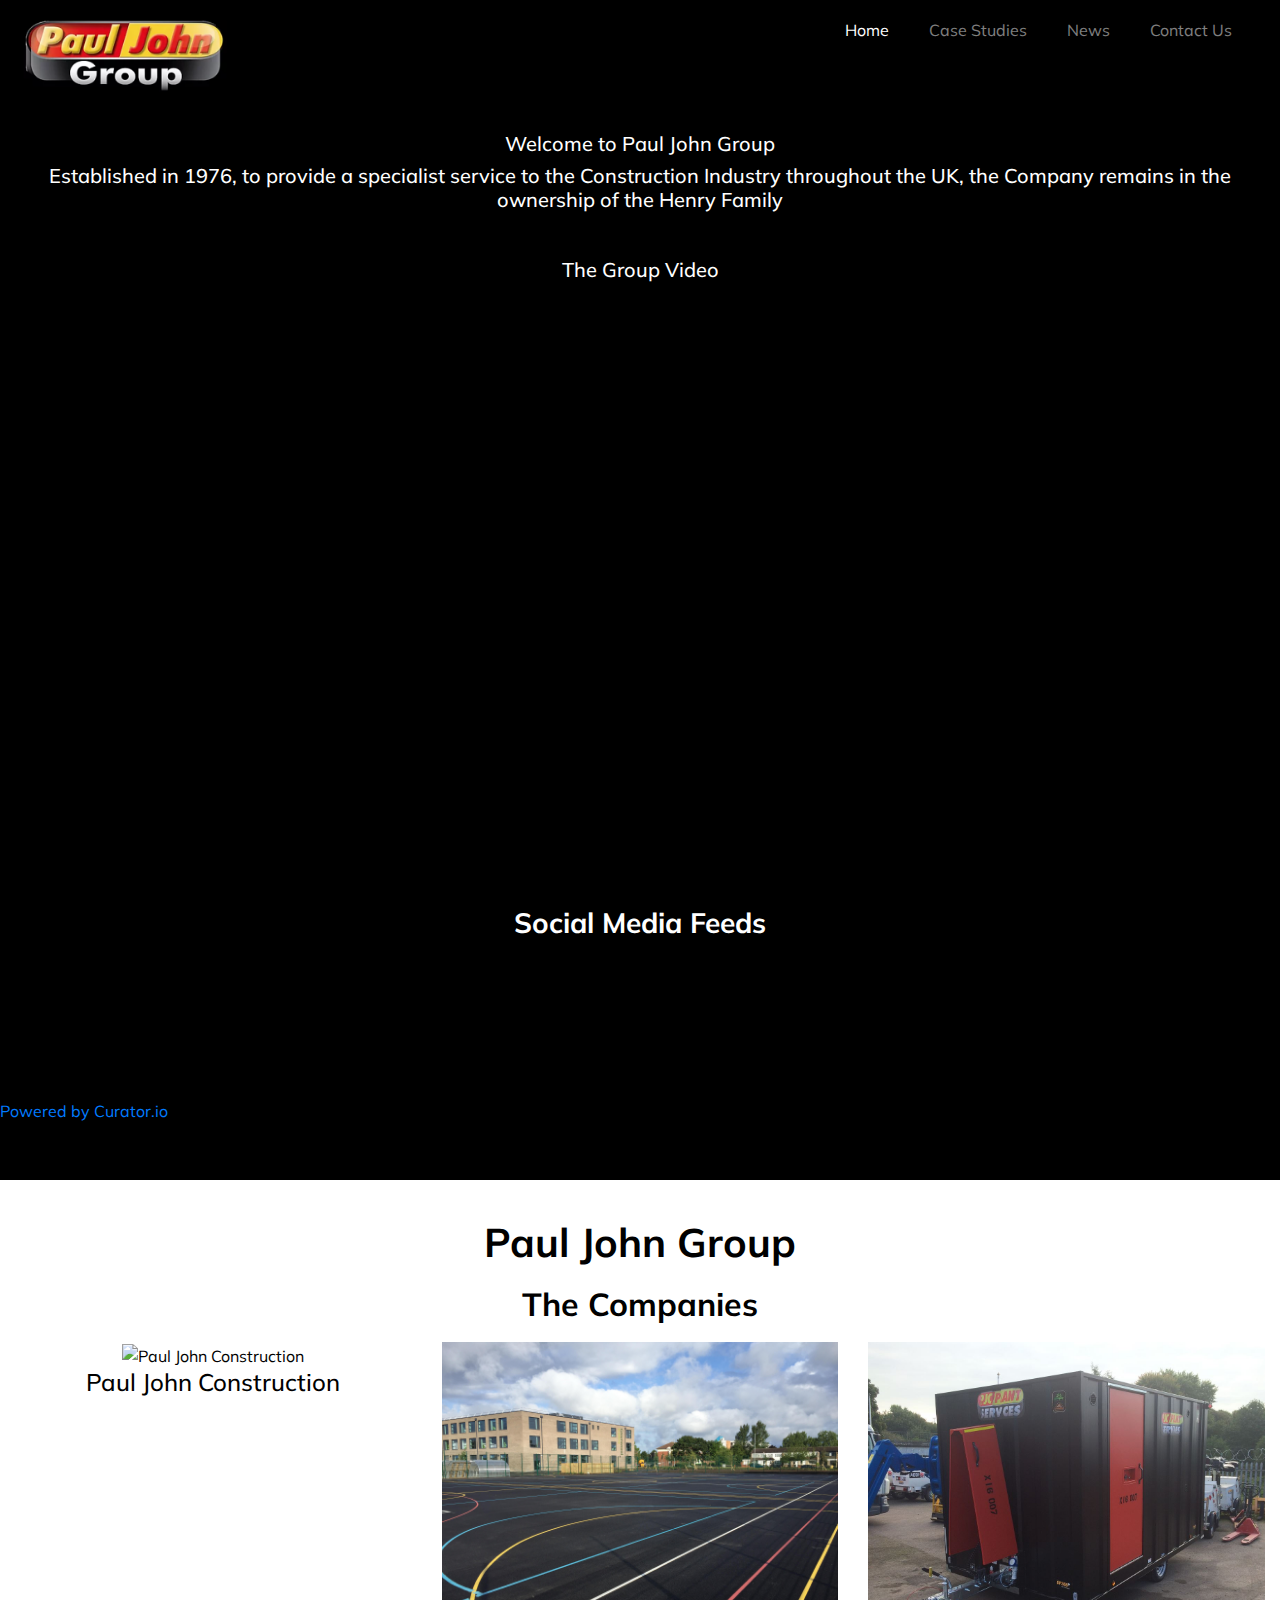
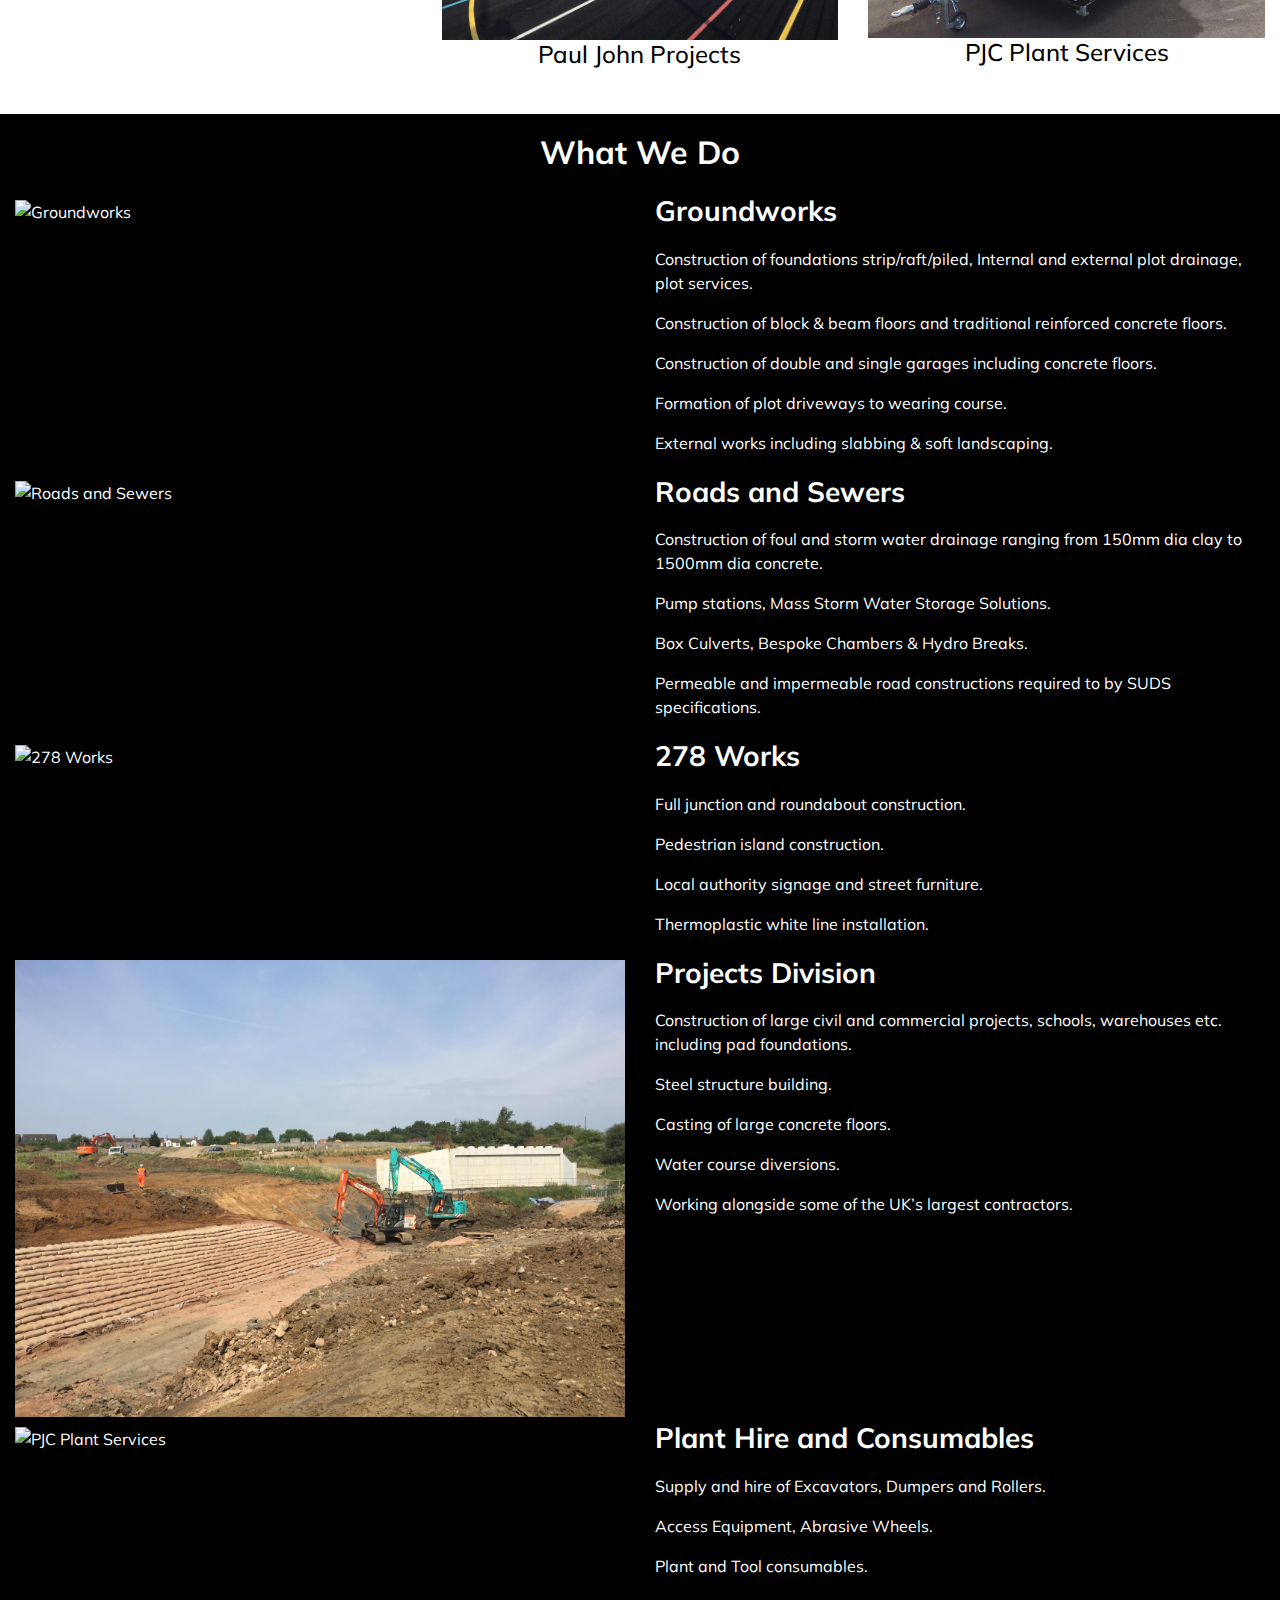
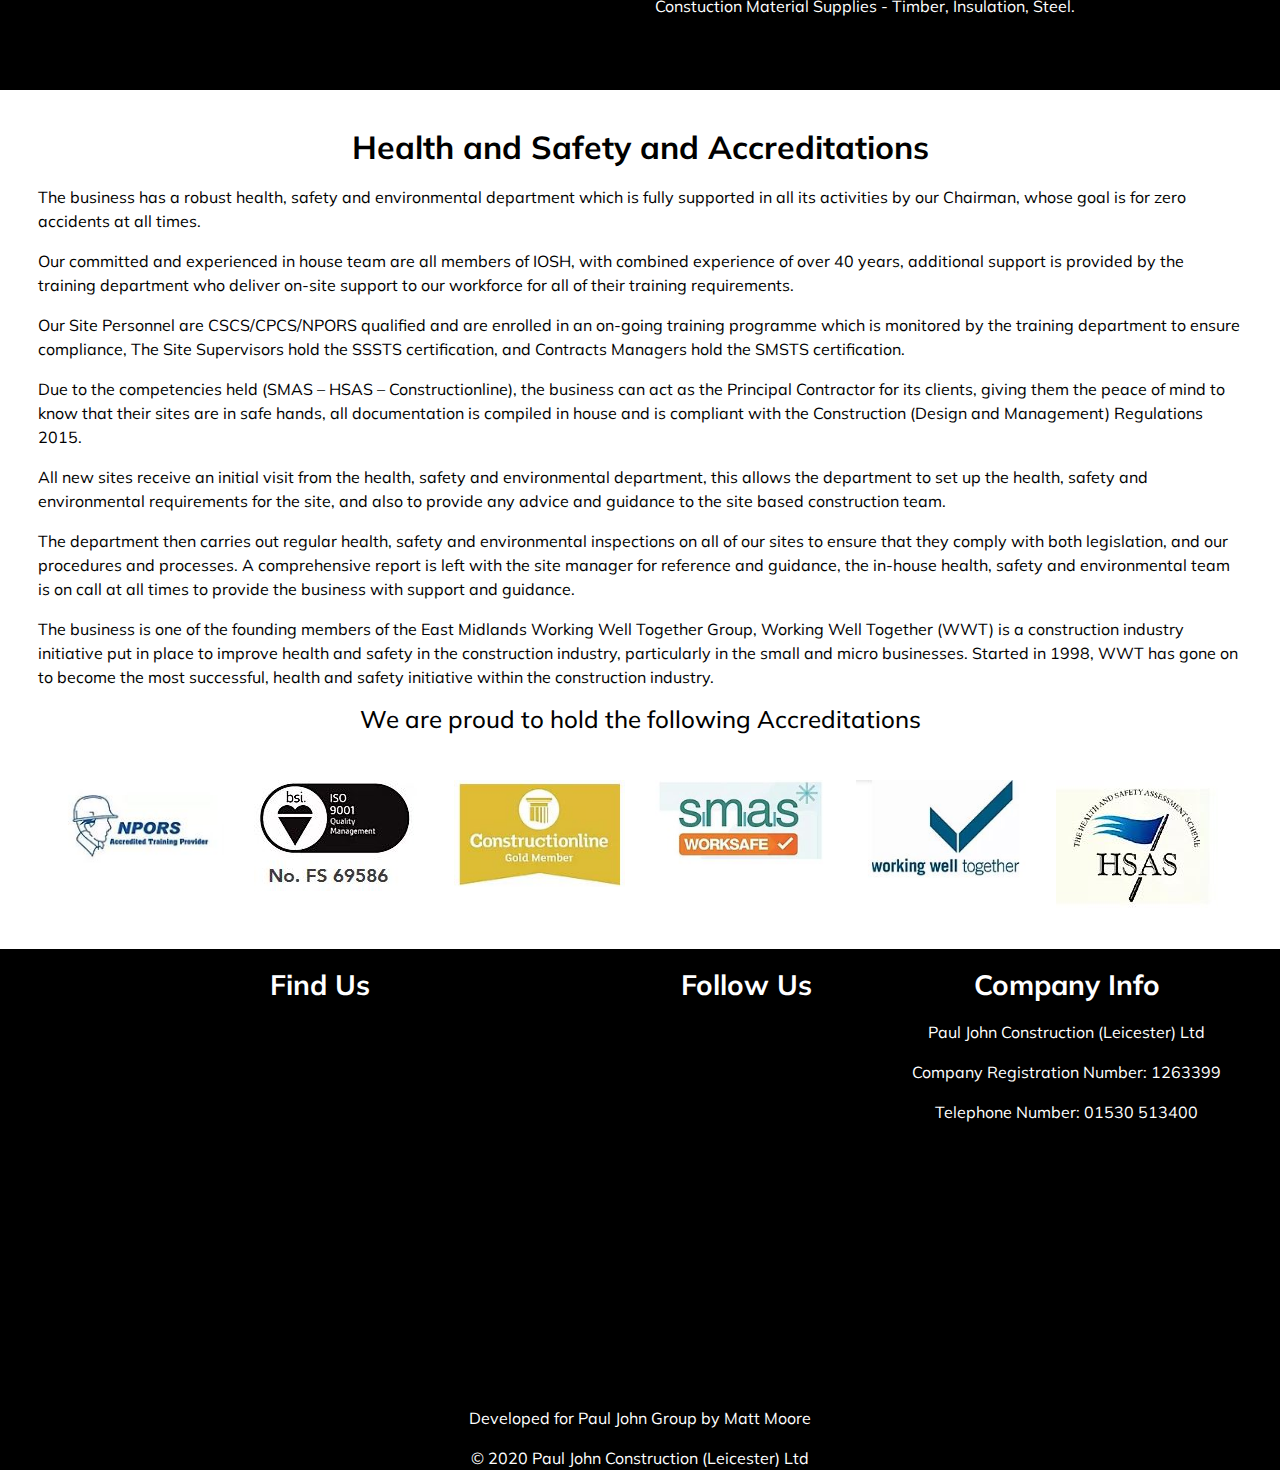
==== commit c6e28eb6: "social media feed added" ====
--- a/index.html
+++ b/index.html
@@ -15,6 +15,7 @@
             integrity="sha384-Vkoo8x4CGsO3+Hhxv8T/Q5PaXtkKtu6ug5TOeNV6gBiFeWPGFN9MuhOf23Q9Ifjh"
             crossorigin="anonymous">
         <!-- Link to Font Awesome for Icons -->
+        <link rel="shortcut icon" type="image/png" href="assets/images/favicon.png">
         <script src="https://kit.fontawesome.com/2f59828723.js" crossorigin="anonymous"></script>
         <title>Paul John Group | Home</title>
         <!-- Link to Internal CSS -->
@@ -82,6 +83,42 @@
 
         </section>
         <!-- Video Container -->
+
+        <!-- Social Media Container -->
+          <section class="groupcontainer-black">
+            
+            <div class="container col-xl-12 social-media">
+                <h3>Social Media Feeds</h3>
+                <ul class="social-media-icons">
+                   
+                    <li>
+                        <a href="https://twitter.com/pauljohngroup?lang=en" target="_blank">
+                            <i class="fab fa-twitter"></i>
+                        </a>
+                    </li>
+                    <li>
+                        <a href="https://www.linkedin.com/company/paul-john-group" target="_blank">
+                            <i class="fab fa-linkedin"></i>
+                        </a>
+                    </li>
+                    <li>
+                        <a href="https://www.instagram.com/pauljohngroup/?hl=en" target="_blank">
+                            <i class="fab fa-instagram"></i>
+                        </a>
+                    </li>
+                    <li>
+                        <a href="https://www.instagram.com/pauljohngroup/?hl=en" target="_blank">
+                            <i class="fab fa-facebook"></i>
+                        </a>
+                    </li>
+                </ul>
+
+            </div>
+
+            <div id="curator-feed-twitter-layout"><a href="https://curator.io" target="_blank" class="crt-logo crt-tag">Powered by Curator.io</a></div>
+
+        </section>
+        <!-- Social Media Container -->
 
         <!-- Group Info -->
 
@@ -291,11 +328,7 @@
                     <div class="container col-xl-2 social-media">
                         <h3>Follow Us</h3>
                         <ul class="social-media-icons">
-                            <li>
-                                <a href="https://www.instagram.com/pauljohngroup/?hl=en" target="_blank">
-                                    <i class="fab fa-instagram"></i>
-                                </a>
-                            </li>
+                           
                             <li>
                                 <a href="https://twitter.com/pauljohngroup?lang=en" target="_blank">
                                     <i class="fab fa-twitter"></i>
@@ -304,6 +337,16 @@
                             <li>
                                 <a href="https://www.linkedin.com/company/paul-john-group" target="_blank">
                                     <i class="fab fa-linkedin"></i>
+                                </a>
+                            </li>
+                            <li>
+                                <a href="https://www.instagram.com/pauljohngroup/?hl=en" target="_blank">
+                                    <i class="fab fa-instagram"></i>
+                                </a>
+                            </li>
+                            <li>
+                                <a href="https://www.instagram.com/pauljohngroup/?hl=en" target="_blank">
+                                    <i class="fab fa-facebook"></i>
                                 </a>
                             </li>
                         </ul>
@@ -343,6 +386,15 @@
             src="https://stackpath.bootstrapcdn.com/bootstrap/4.4.1/js/bootstrap.min.js"
             integrity="sha384-wfSDF2E50Y2D1uUdj0O3uMBJnjuUD4Ih7YwaYd1iqfktj0Uod8GCExl3Og8ifwB6"
             crossorigin="anonymous"></script>
+
+            <script type="text/javascript">
+                /* curator-feed-twitter-layout */
+                (function(){
+                var i, e, d = document, s = "script";i = d.createElement("script");i.async = 1;
+                i.src = "https://cdn.curator.io/published/4f061c0e-f963-4835-b0b3-e1d307f7f3e0.js";
+                e = d.getElementsByTagName(s)[0];e.parentNode.insertBefore(i, e);
+                })();
+                </script>
     </body>
 
 </html>--- a/assets/css/style.css
+++ b/assets/css/style.css
@@ -52,7 +52,7 @@
 }
 
 .navbar-brand {
-    height: 110px;
+    height: 100px;
     width: 220px;
 }
 
@@ -212,11 +212,24 @@
     padding-top: 50px;
 }
 
+.contractdetails {
+    padding-bottom: 0.5cm;
+}
+
 .news-section-black-one {
     background-color: black;
     color: white;
     padding-top: 150px;
-}
+    padding-bottom: 50px;
+}
+
+.news-section-white-one {
+    background-color: white;
+    color: black;
+    padding-top: 150px;
+    padding-bottom: 50px;
+}
+
 
 
 .news-section-white {
@@ -279,6 +292,10 @@
     border: 0;
 }
 
+.social-media h3 {
+    text-align: center;
+}
+
 
 
 @media (min-width: 320px) and (max-width: 480px) {
@@ -291,5 +308,16 @@
    h4 {
        font-size: 18px;
    }
-}
-
+
+   .contactpage {
+       padding-left: 1cm;
+       padding-right: 1cm;
+   }
+
+   .contact-us-header {
+    padding-left: 1cm;
+    padding-right: 1cm;
+}
+
+}
+
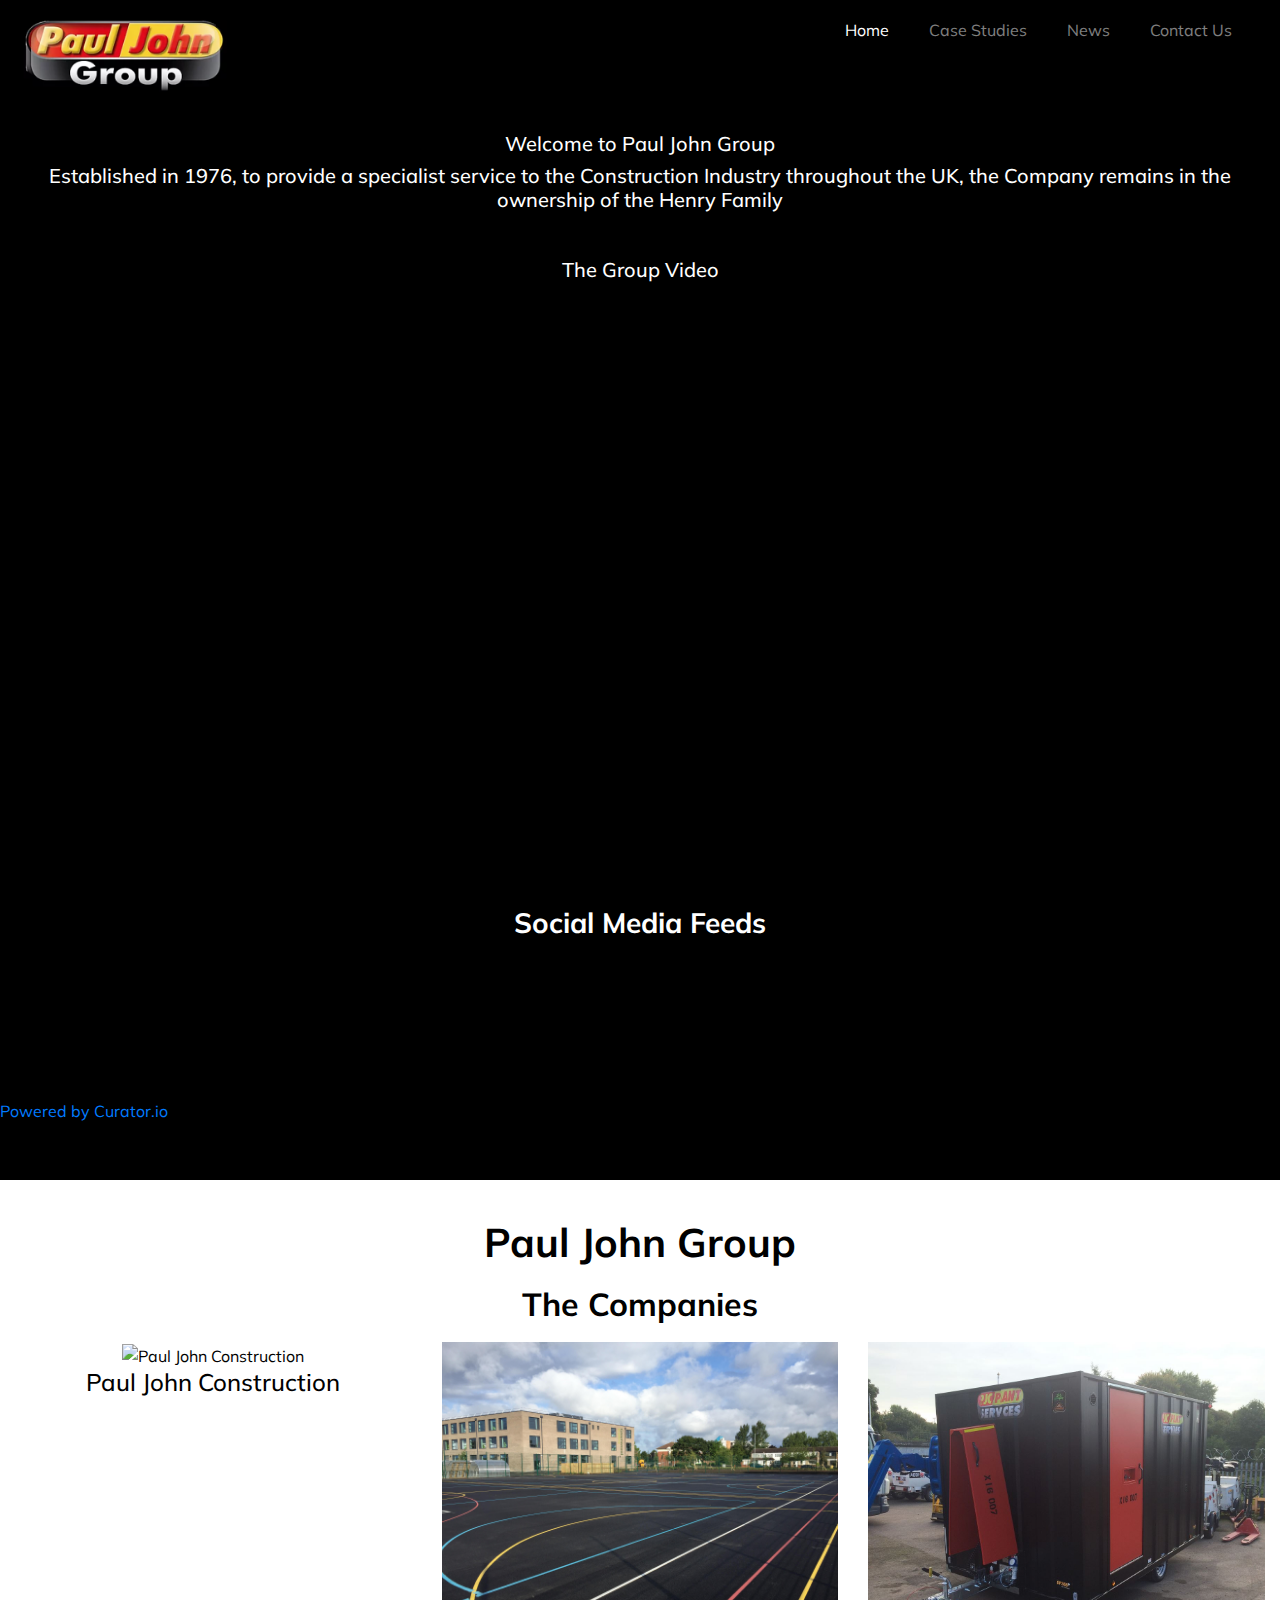
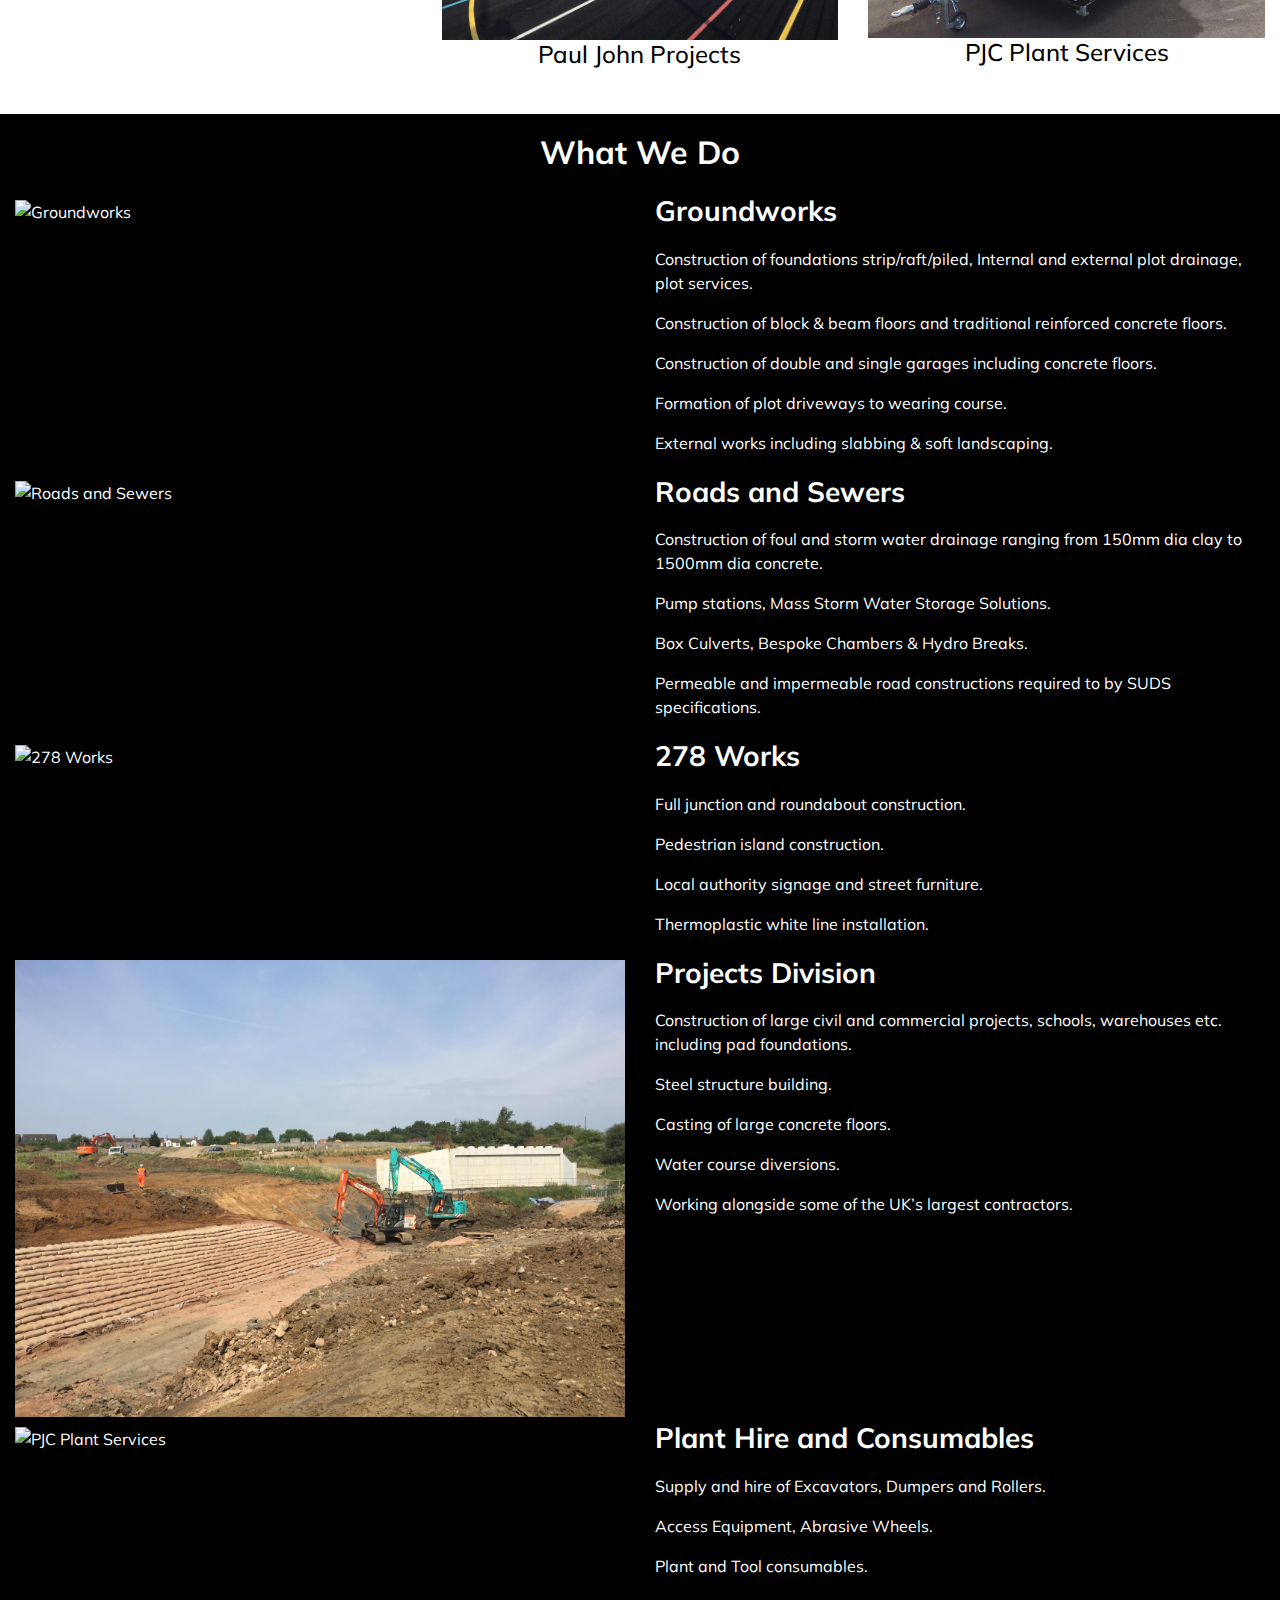
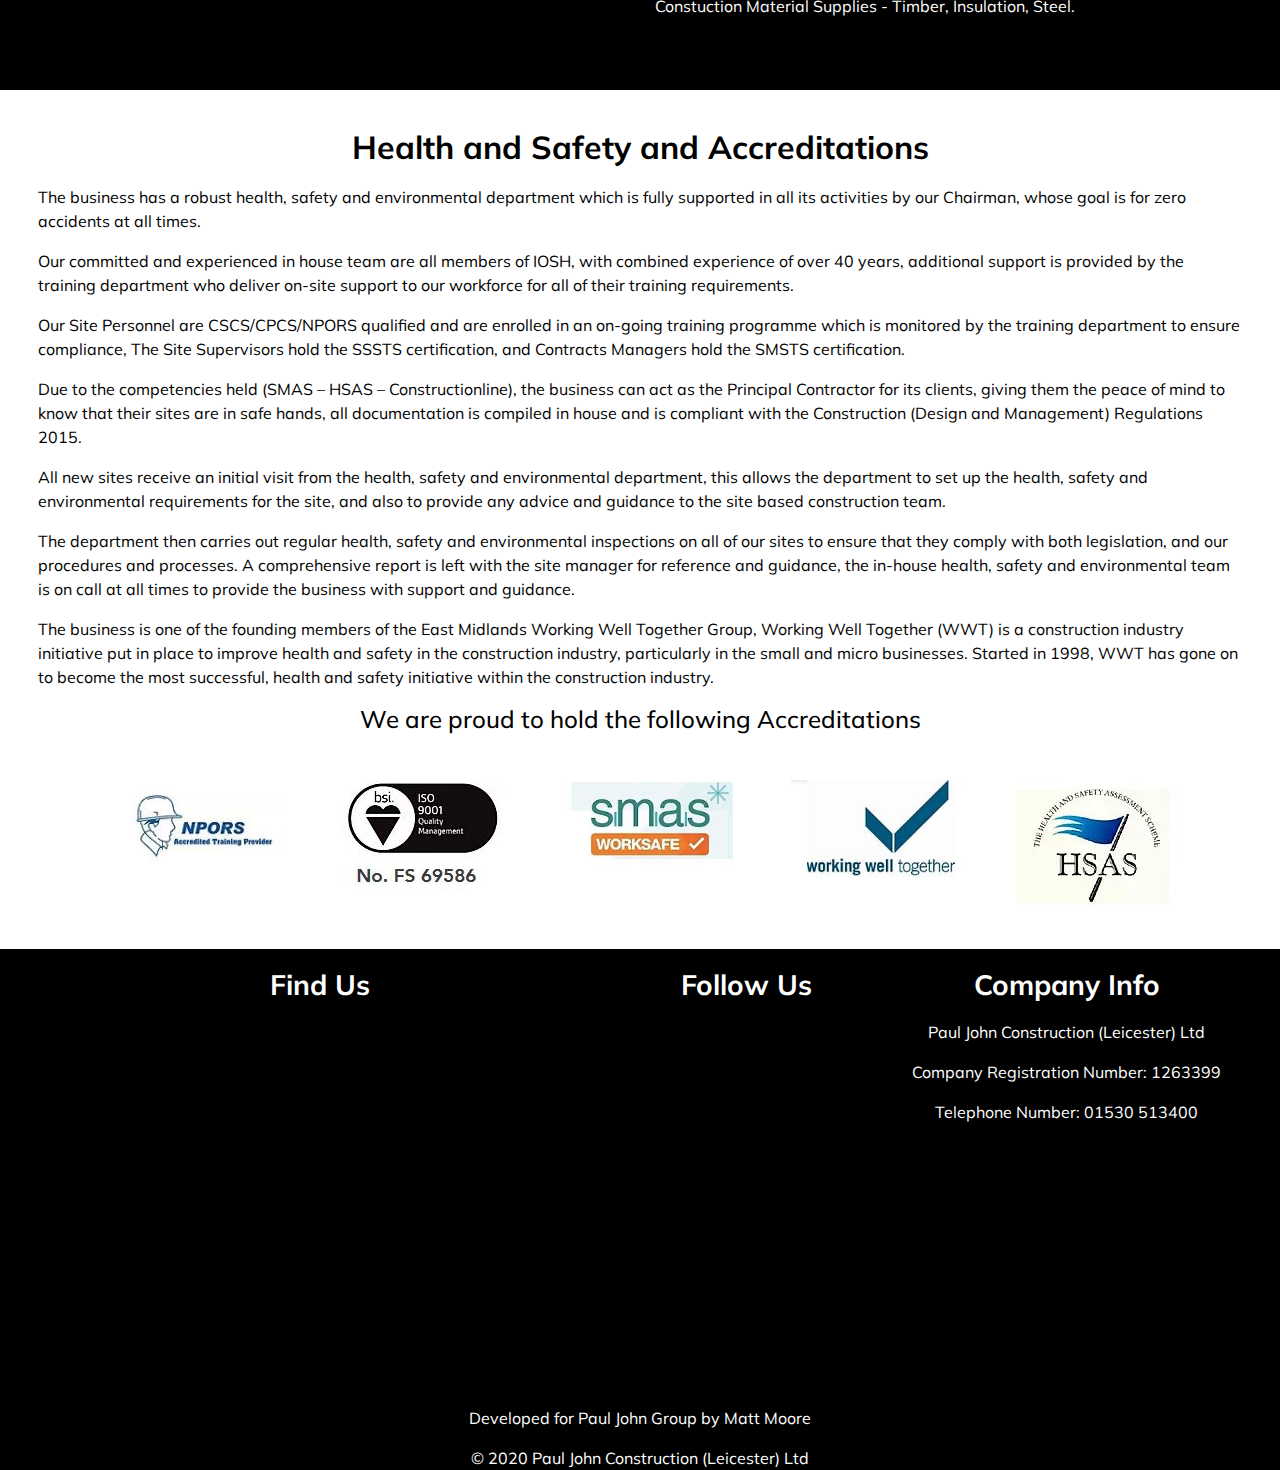
==== commit a66d5bf7: "accreditations added" ====
--- a/index.html
+++ b/index.html
@@ -107,7 +107,7 @@
                         </a>
                     </li>
                     <li>
-                        <a href="https://www.instagram.com/pauljohngroup/?hl=en" target="_blank">
+                        <a href="https://www.facebook.com/pauljohngroupleicester/" target="_blank">
                             <i class="fab fa-facebook"></i>
                         </a>
                     </li>
@@ -287,23 +287,20 @@
             <h4>We are proud to hold the following Accreditations</h4>
             <div id="logo-spacing"></div>
             <div class="container-fluid">
-                <div class="row">
-                    <div class="col-md-2 col-4">
+                <div class="row justify-content-center">
+                    <div class="col-md-2 col-4 ml-4">
                         <img alt="npors" class="img-fluid" src="assets/images/npors.JPG">
                     </div>
-                    <div class="col-md-2 col-4">
+                    <div class="col-md-2 col-4 ml-4">
                         <img alt="bsi" class="img-fluid" src="assets/images/bsi.JPG">
                     </div>
-                    <div class="col-md-2 col-4">
-                        <img alt="constructionline" class="img-fluid" src="assets/images/cline.JPG">
-                    </div>
-                    <div class="col-md-2 col-4">
+                    <div class="col-md-2 col-4 ml-4">
                         <img alt="smas" class="img-fluid" src="assets/images/smas.JPG">
                     </div>
-                    <div class="col-md-2 col-4">
+                    <div class="col-md-2 col-4 ml-4">
                         <img alt="wwt" class="img-fluid" src="assets/images/wwt.JPG">
                     </div>
-                    <div class="col-md-2 col-4">
+                    <div class="col-md-2 col-4 ml-4">
                         <img alt="hsas" class="img-fluid" src="assets/images/hsas.JPG">
                     </div>
                 </div>
@@ -345,7 +342,7 @@
                                 </a>
                             </li>
                             <li>
-                                <a href="https://www.instagram.com/pauljohngroup/?hl=en" target="_blank">
+                                <a href="https://www.facebook.com/pauljohngroupleicester/" target="_blank">
                                     <i class="fab fa-facebook"></i>
                                 </a>
                             </li>
--- a/assets/css/style.css
+++ b/assets/css/style.css
@@ -220,14 +220,14 @@
     background-color: black;
     color: white;
     padding-top: 150px;
-    padding-bottom: 50px;
+    padding-bottom: 30px;
 }
 
 .news-section-white-one {
     background-color: white;
     color: black;
     padding-top: 150px;
-    padding-bottom: 50px;
+    padding-bottom: 30px;
 }
 
 
@@ -235,16 +235,16 @@
 .news-section-white {
     background-color:white;
     color:black;
-    padding-top: 50px;
-    padding-bottom: 50px;
+    padding-top: 30px;
+    padding-bottom: 30px;
     
 }
 
 .news-section-black {
     background-color: black;
     color: white;
-    padding-top: 50px;
-    padding-bottom: 50px;
+    padding-top: 30px;
+    padding-bottom: 30px;
     
 }
 
@@ -294,7 +294,26 @@
 
 .social-media h3 {
     text-align: center;
-}
+
+}
+
+#donington {
+    width: 70%;
+    height: 80%;
+}
+
+
+@media screen and (max-width: 992px) {
+    
+    .groupcontainer-black img{
+      padding: 25px;
+    }
+
+    #curator-feed-twitter-layout {
+        padding: 20px;
+    }
+
+  }
 
 
 
@@ -317,7 +336,9 @@
    .contact-us-header {
     padding-left: 1cm;
     padding-right: 1cm;
-}
-
-}
-
+    
+}
+
+
+}
+
